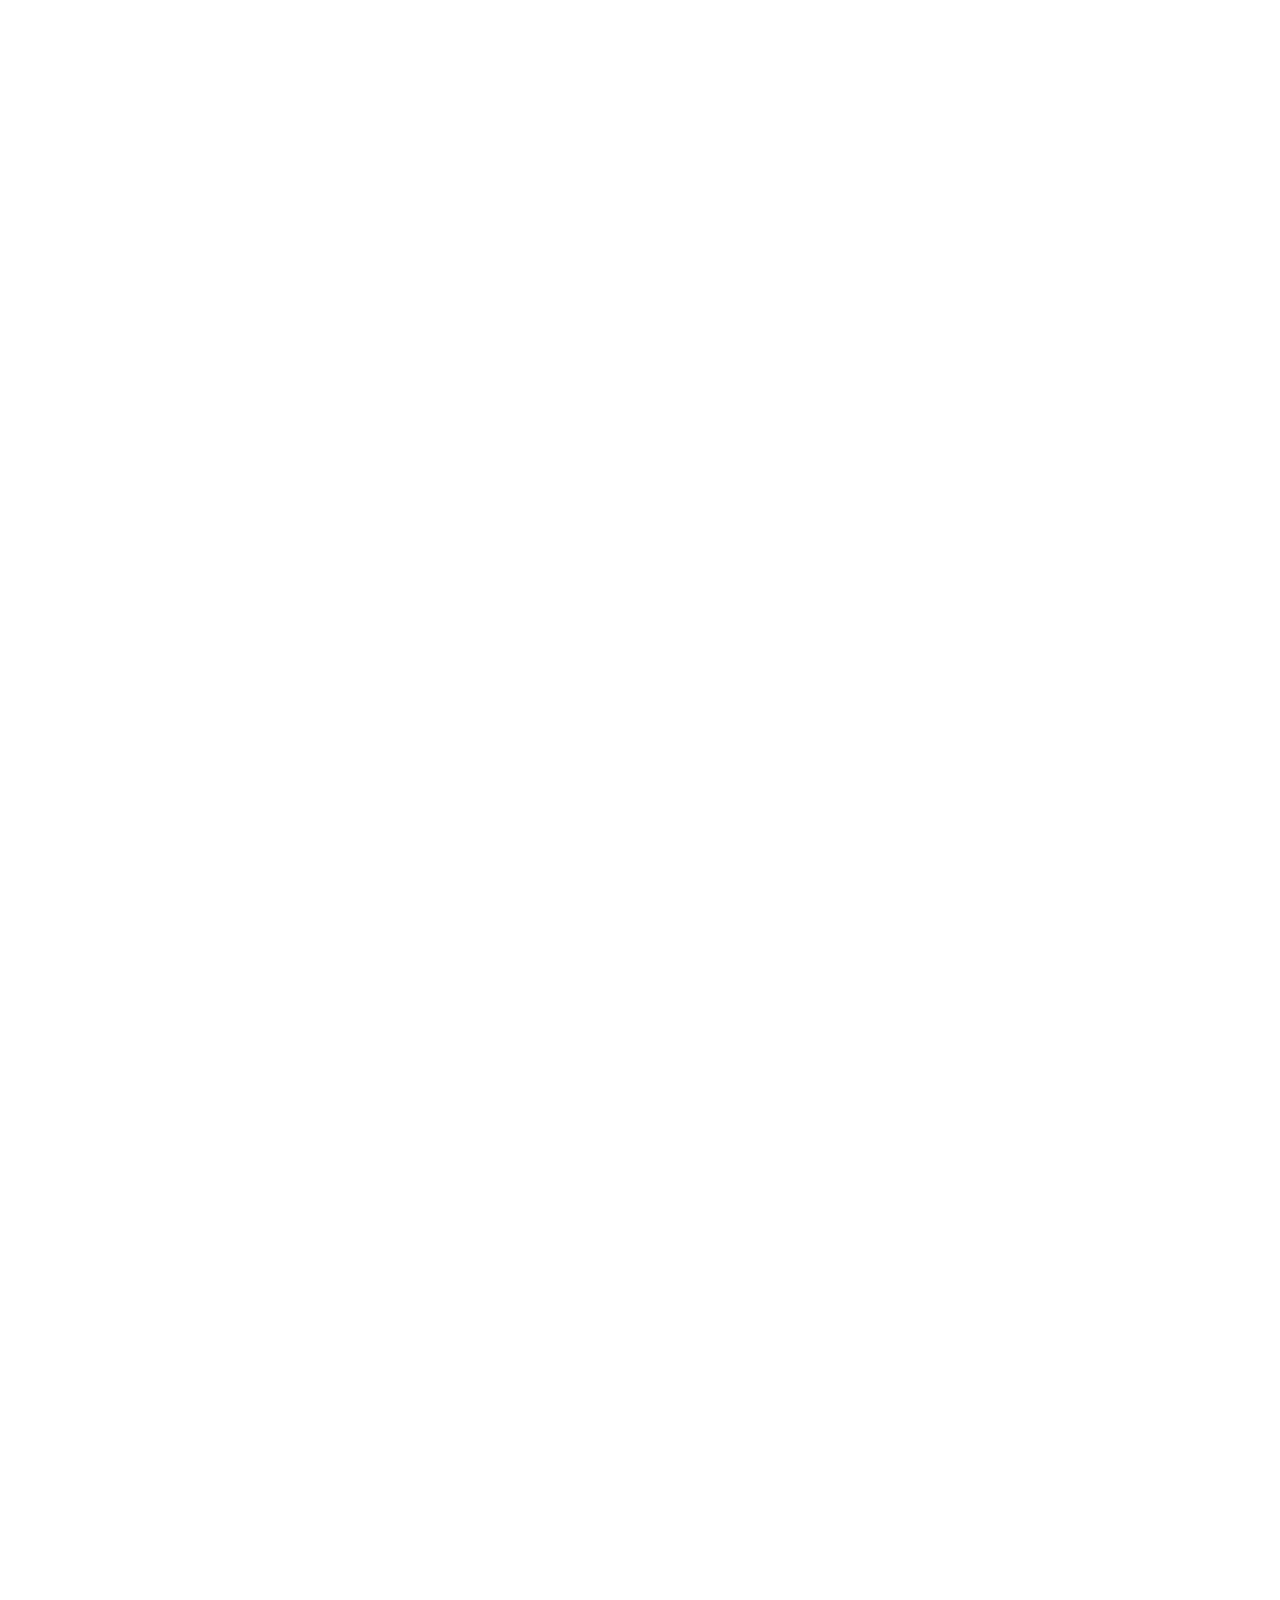
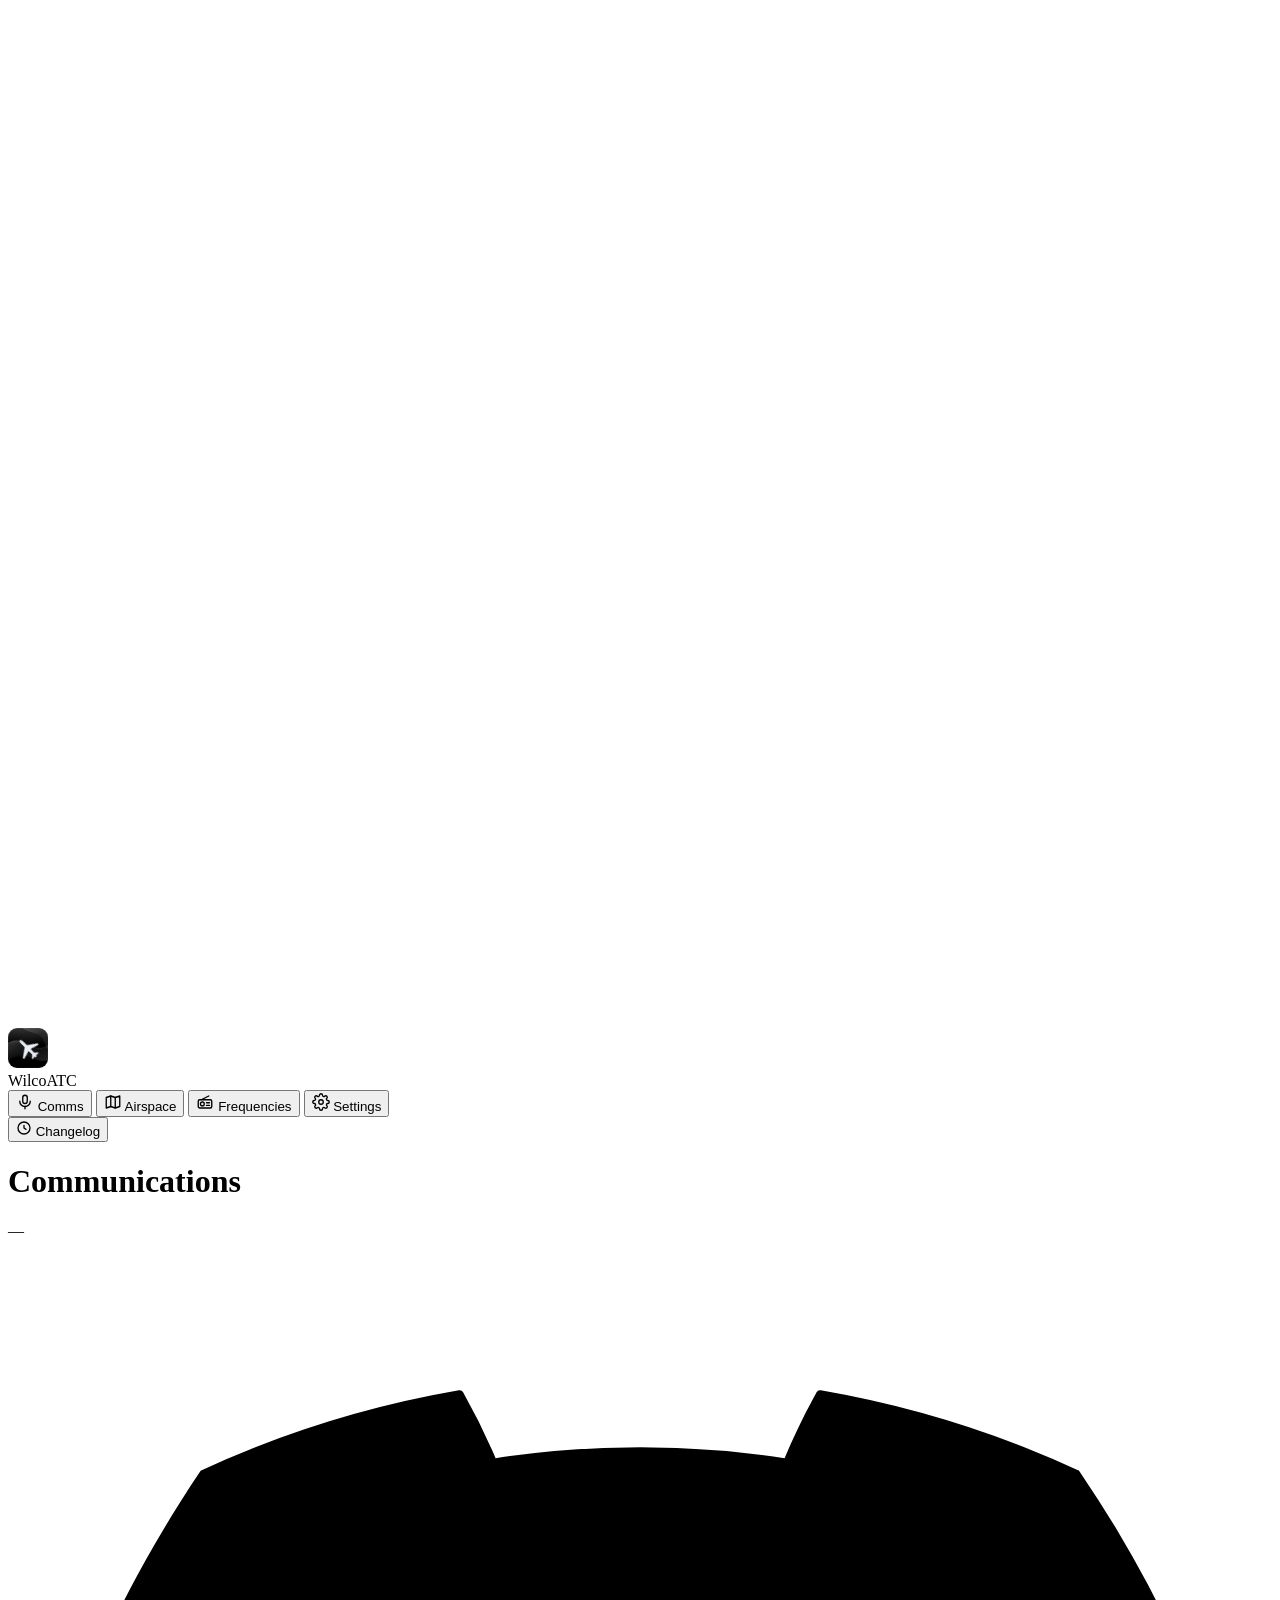
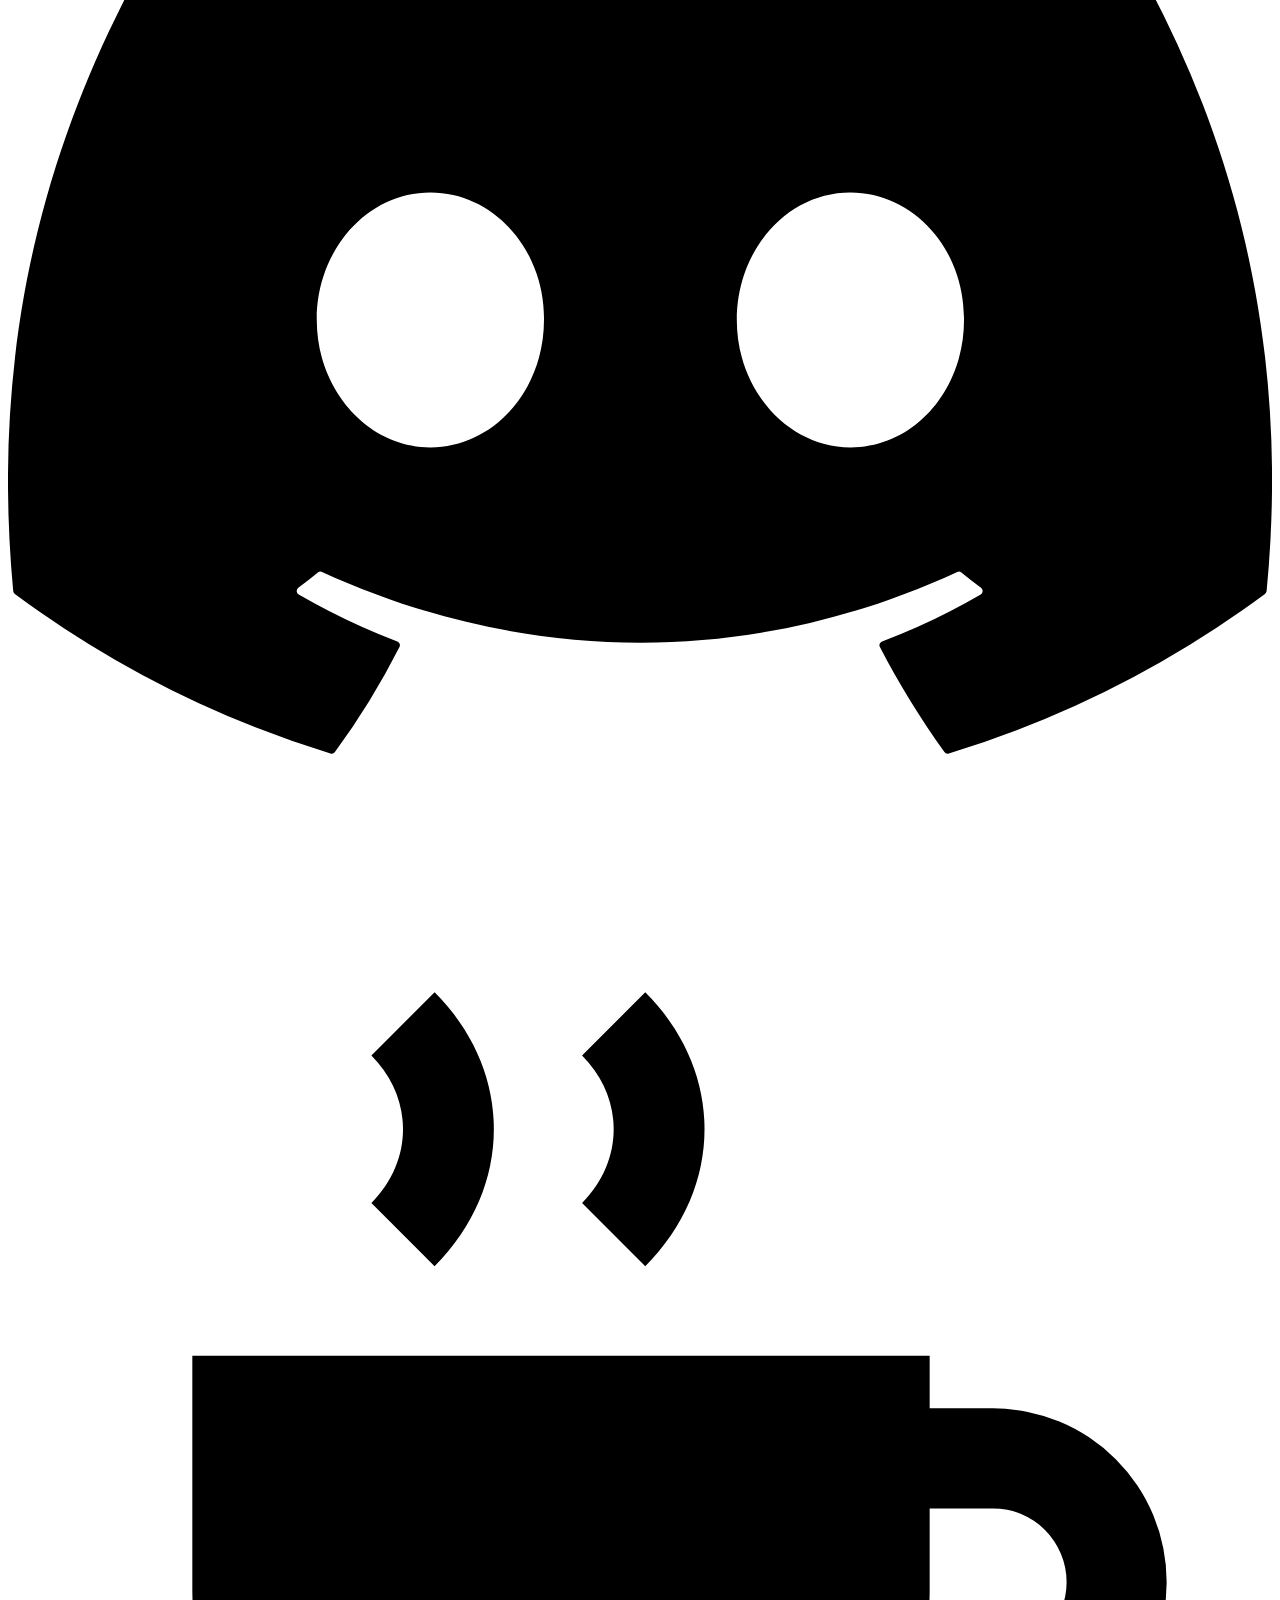
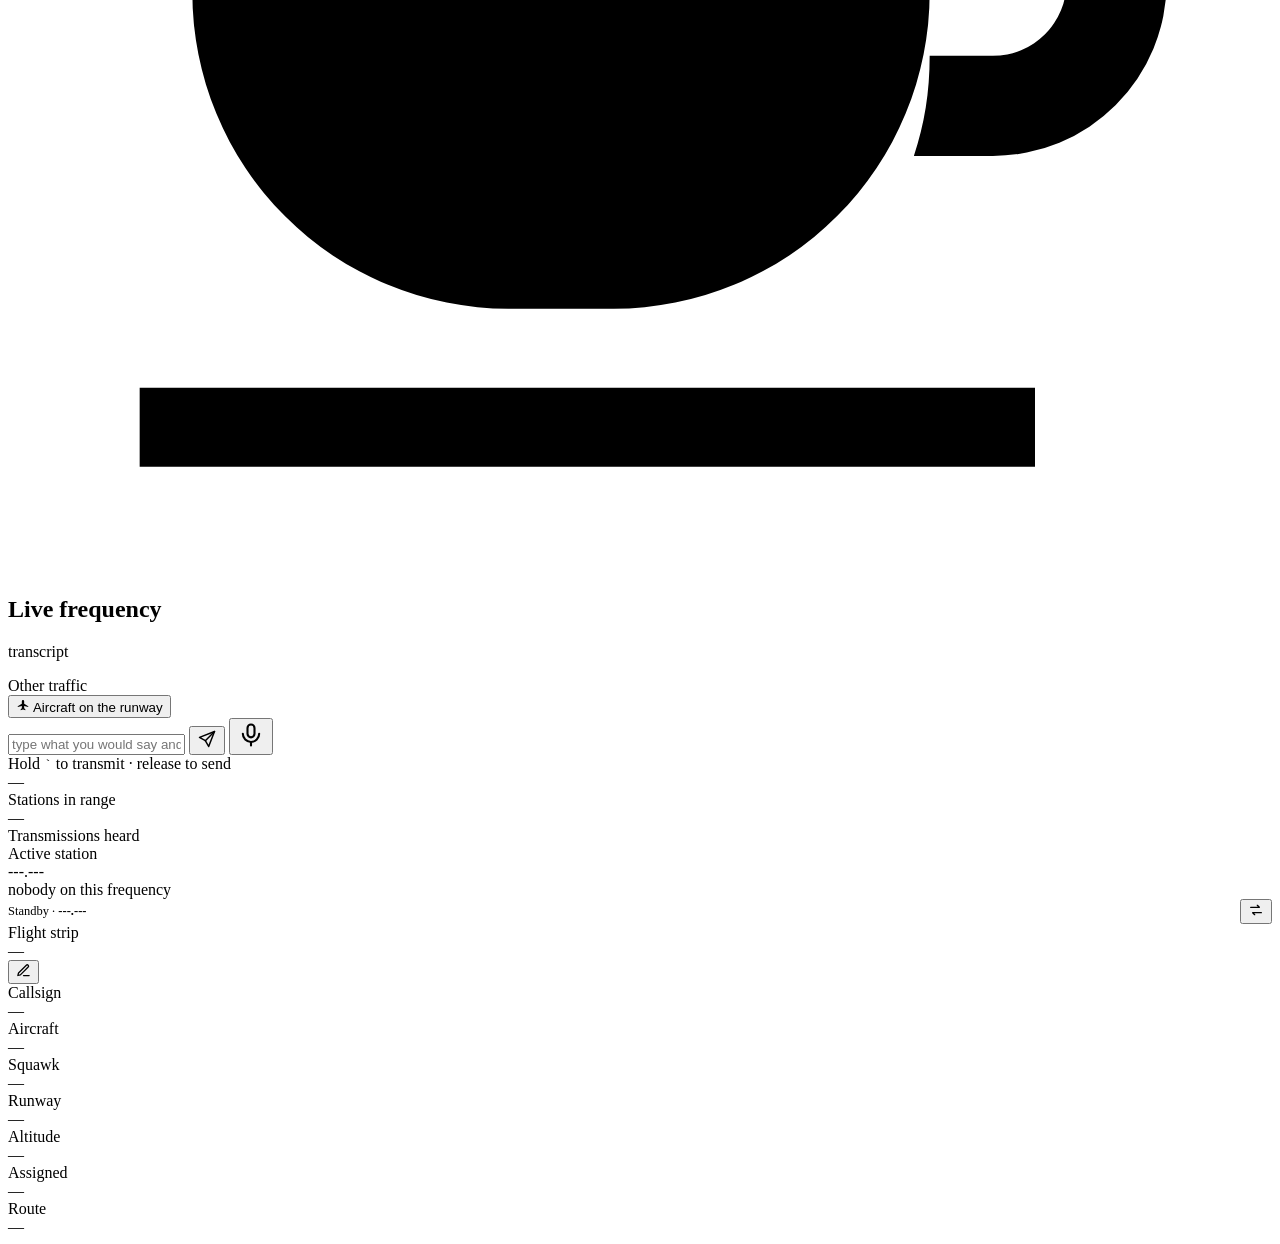
==== wilcoatc/web/static/index.html @ 230f92d7 "fix(atc): repair autonomous flight and expose it in settings The autonomous flight feature merged in" ====
<!doctype html>
<html lang="en">
<head>
<meta charset="utf-8">
<meta name="viewport" content="width=device-width, initial-scale=1, viewport-fit=cover">
<meta name="theme-color" content="#070a12">
<title>WilcoATC</title>
<link rel="icon" href="/logo.png">
<link rel="stylesheet" href="/app.css">
<!-- Before the body, so the first paint is already in the pilot's colours. -->
<script src="/look.js"></script>
</head>
<body>

<!-- The only decoration on the page: the room behind the glass. Its colours
     come from the accent, or from the scene picked under Personalisation. -->
<div class="ground-art" aria-hidden="true">
  <div class="light" style="left:-8%;top:-10%;width:520px;height:520px;--c:var(--c4);--d:18s;--delay:0s"></div>
  <div class="light" style="left:72%;top:-12%;width:480px;height:480px;--c:var(--c2);--d:22s;--delay:-6s"></div>
  <div class="light" style="left:-10%;top:62%;width:560px;height:560px;--c:var(--c3);--d:26s;--delay:-12s"></div>
  <div class="light" style="left:78%;top:68%;width:440px;height:440px;--c:var(--c4);--d:20s;--delay:-4s"></div>
  <div class="light" style="left:42%;top:38%;width:620px;height:620px;--c:var(--c1);--d:30s;--delay:-9s"></div>
  <div class="grid"></div>
</div>

<div class="app">

  <!-- ------------------------------------------------------- sidebar -- -->
  <nav class="sidebar" aria-label="Sections">
    <div class="brand">
      <!-- Drawn here rather than loaded, so that it takes the accent. -->
      <svg class="mark" viewBox="0 0 512 512" width="40" height="40" aria-hidden="true"><defs><clipPath id="lg-sq"><rect width="512" height="512" rx="116"/></clipPath><filter id="lg-hz" x="-60%" y="-60%" width="220%" height="220%"><feGaussianBlur stdDeviation="44"/></filter><filter id="lg-fr" x="-20%" y="-20%" width="140%" height="140%"><feGaussianBlur stdDeviation="6"/></filter><filter id="lg-sh" x="-30%" y="-30%" width="160%" height="160%"><feGaussianBlur in="SourceAlpha" stdDeviation="12"/><feOffset dy="12"/><feComponentTransfer><feFuncA type="linear" slope=".5"/></feComponentTransfer><feMerge><feMergeNode/><feMergeNode in="SourceGraphic"/></feMerge></filter><linearGradient id="lg-gf" x1="0" y1="0" x2="1" y2="1"><stop offset="0" stop-color="#fff" stop-opacity=".22"/><stop offset=".5" stop-color="#fff" stop-opacity=".05"/><stop offset="1" stop-color="#fff" stop-opacity=".14"/></linearGradient><linearGradient id="lg-ge" x1="0" y1="0" x2="1" y2="1"><stop offset="0" stop-color="#fff" stop-opacity=".55"/><stop offset=".5" stop-color="#fff" stop-opacity=".06"/><stop offset="1" stop-color="#fff" stop-opacity=".35"/></linearGradient><linearGradient id="lg-gl" x1="0" y1="0" x2="0" y2="1"><stop offset="0" stop-color="#fff" stop-opacity=".2"/><stop offset=".4" stop-color="#fff" stop-opacity="0"/></linearGradient><radialGradient id="lg-md" cx="50%" cy="50%" r="36%"><stop offset="0" stop-color="#14171f" stop-opacity=".5"/><stop offset="1" stop-color="#14171f" stop-opacity="0"/></radialGradient><linearGradient id="lg-rm" x1="0" y1="0" x2="1" y2="1"><stop offset="0" stop-color="#fff" stop-opacity=".5"/><stop offset=".5" stop-color="#fff" stop-opacity=".06"/><stop offset="1" stop-color="#fff" stop-opacity=".25"/></linearGradient></defs><g clip-path="url(#lg-sq)"><rect width="512" height="512" style="fill:oklch(from var(--accent) 0.22 0.03 h)"/><g filter="url(#lg-hz)" style="mix-blend-mode:screen"><ellipse cx="30" cy="50" rx="190" ry="160" style="fill:var(--c1)"/><ellipse cx="500" cy="100" rx="150" ry="180" style="fill:var(--c2)"/><ellipse cx="470" cy="480" rx="200" ry="160" style="fill:var(--c4)"/><ellipse cx="20" cy="470" rx="150" ry="130" style="fill:var(--c3)" opacity=".9"/><ellipse cx="320" cy="330" rx="100" ry="80" style="fill:var(--c4)" opacity=".35"/></g><g filter="url(#lg-fr)"><path d="M-40 230 C 60 130, 170 160, 260 210 S 430 300, 560 190 L 560 380 C 440 470, 330 380, 250 360 S 60 360, -40 430 Z" fill="url(#lg-gf)"/></g><path d="M-40 230 C 60 130, 170 160, 260 210 S 430 300, 560 190" fill="none" stroke="url(#lg-ge)" stroke-width="4"/><path d="M-40 430 C 60 360, 170 360, 250 360 S 440 470, 560 380" fill="none" stroke="url(#lg-ge)" stroke-width="1.5" opacity=".7"/><g filter="url(#lg-fr)"><path d="M150 -40 C 230 60, 380 40, 440 120 S 470 260, 560 300 L 560 -40 Z" fill="url(#lg-gf)" opacity=".8"/></g><path d="M150 -40 C 230 60, 380 40, 440 120 S 470 260, 560 300" fill="none" stroke="url(#lg-ge)" stroke-width="3.5"/><rect width="512" height="512" fill="url(#lg-md)"/><rect width="512" height="512" fill="url(#lg-gl)"/><g filter="url(#lg-sh)" transform="translate(256 262) rotate(-45) scale(.62) translate(-256 -256)"><path fill="#ECEFF4" d="M256 16 C270 16 282 40 284 80 L286 190 L470 320 L470 352 L286 300 L282 410 L340 455 L340 478 L280 462 L272 490 C266 500 246 500 240 490 L232 462 L172 478 L172 455 L230 410 L226 300 L42 352 L42 320 L226 190 L228 80 C230 40 242 16 256 16 Z"/></g></g><rect x="2" y="2" width="508" height="508" rx="114" fill="none" stroke="url(#lg-rm)" stroke-width="4"/></svg>
      <div class="name">WilcoATC</div>
    </div>

    <button class="nav-item" data-screen="comms" aria-current="page">
      <svg width="18" height="18" viewBox="0 0 24 24" fill="none" stroke="currentColor" stroke-width="1.8" stroke-linecap="round" stroke-linejoin="round"><rect x="9" y="3" width="6" height="11" rx="3"/><path d="M5 11a7 7 0 0 0 14 0"/><path d="M12 18v3"/></svg>
      <span data-i18n="nav.comms">Comms</span>
    </button>
    <button class="nav-item" data-screen="airspace">
      <svg width="18" height="18" viewBox="0 0 24 24" fill="none" stroke="currentColor" stroke-width="1.8" stroke-linecap="round" stroke-linejoin="round"><path d="M9 4 3 6v14l6-2 6 2 6-2V4l-6 2-6-2z"/><path d="M9 4v14"/><path d="M15 6v14"/></svg>
      <span data-i18n="nav.airspace">Airspace</span>
    </button>
    <button class="nav-item" data-screen="frequencies">
      <svg width="18" height="18" viewBox="0 0 24 24" fill="none" stroke="currentColor" stroke-width="1.8" stroke-linecap="round" stroke-linejoin="round"><rect x="3" y="9" width="18" height="11" rx="2"/><path d="M7 9 17 4"/><circle cx="8.5" cy="14.5" r="2.5"/><path d="M14 13h4"/><path d="M14 16.5h4"/></svg>
      <span data-i18n="nav.frequencies">Frequencies</span>
    </button>
    <button class="nav-item" data-screen="settings">
      <svg width="18" height="18" viewBox="0 0 24 24" fill="none" stroke="currentColor" stroke-width="1.8" stroke-linecap="round" stroke-linejoin="round"><circle cx="12" cy="12" r="3"/><path d="M19.4 15a1.7 1.7 0 0 0 .34 1.87l.06.06a2 2 0 1 1-2.83 2.83l-.06-.06a1.7 1.7 0 0 0-1.87-.34 1.7 1.7 0 0 0-1 1.55V21a2 2 0 1 1-4 0v-.09a1.7 1.7 0 0 0-1-1.55 1.7 1.7 0 0 0-1.87.34l-.06.06a2 2 0 1 1-2.83-2.83l.06-.06a1.7 1.7 0 0 0 .34-1.87 1.7 1.7 0 0 0-1.55-1H3a2 2 0 1 1 0-4h.09a1.7 1.7 0 0 0 1.55-1 1.7 1.7 0 0 0-.34-1.87l-.06-.06a2 2 0 1 1 2.83-2.83l.06.06a1.7 1.7 0 0 0 1.87.34H9a1.7 1.7 0 0 0 1-1.55V3a2 2 0 1 1 4 0v.09a1.7 1.7 0 0 0 1 1.55 1.7 1.7 0 0 0 1.87-.34l.06-.06a2 2 0 1 1 2.83 2.83l-.06.06a1.7 1.7 0 0 0-.34 1.87V9a1.7 1.7 0 0 0 1.55 1H21a2 2 0 1 1 0 4h-.09a1.7 1.7 0 0 0-1.55 1z"/></svg>
      <span data-i18n="nav.settings">Settings</span>
    </button>

    <div class="spacer"></div>

    <!-- What changed lately, as the design has it. The list itself is
         changelog.json, read when the dialog opens. -->
    <button class="changelog-button" id="open-changelog">
      <svg width="16" height="16" viewBox="0 0 24 24" fill="none" stroke="currentColor" stroke-width="2" stroke-linecap="round" stroke-linejoin="round"><path d="M12 8v4l3 2"/><circle cx="12" cy="12" r="9"/></svg>
      <span class="label-text" data-i18n="changelog.title">Changelog</span>
      <span class="version mono" id="app-version"></span>
    </button>
  </nav>

  <!-- ---------------------------------------------------------- main -- -->
  <div class="main">

    <header class="page-head">
      <div class="titles">
        <h1 id="page-title" data-i18n="comms.title">Communications</h1>
      </div>
      <!-- Only while it has something to say: transmitting, receiving, or
           the engine not answering. "Mic ready" all flight said nothing. -->
      <div class="pill solid" id="mic-pill" hidden><div class="dot"></div><span id="mic-text" data-i18n="mic.ready">Mic ready</span></div>
      <!-- The time a pilot reads off a clock in the cockpit: UTC. The tuned
           frequency and who is on it are on the radio card already. Not on
           the Settings screen, where it has nothing to do with anything. -->
      <div class="pill outline mono" id="zulu-clock">—</div>
      <!-- The community, and a way to support the project. External, so the desktop window
           hands them to the browser (pywebview's
           OPEN_EXTERNAL_LINKS_IN_BROWSER); a brand name is not translated. -->
      <a class="pill icon-link" id="link-discord" href="https://discord.gg/HKBvtnWyHr"
         target="_blank" rel="noopener" aria-label="Discord" title="Discord">
        <svg viewBox="0 0 24 24" aria-hidden="true"><path d="M20.317 4.37a19.79 19.79 0 0 0-4.885-1.515.074.074 0 0 0-.079.037c-.21.375-.444.865-.608 1.25a18.27 18.27 0 0 0-5.487 0 12.64 12.64 0 0 0-.617-1.25.077.077 0 0 0-.079-.037A19.74 19.74 0 0 0 3.677 4.37a.07.07 0 0 0-.032.028C.533 9.046-.32 13.58.099 18.058a.082.082 0 0 0 .031.056 19.9 19.9 0 0 0 5.993 3.03.078.078 0 0 0 .084-.028 14.09 14.09 0 0 0 1.226-1.994.076.076 0 0 0-.041-.106 13.11 13.11 0 0 1-1.872-.892.077.077 0 0 1-.008-.128c.126-.094.252-.192.372-.291a.074.074 0 0 1 .078-.011c3.928 1.793 8.18 1.793 12.062 0a.074.074 0 0 1 .078.01c.12.099.246.198.373.292a.077.077 0 0 1-.006.127 12.3 12.3 0 0 1-1.873.892.077.077 0 0 0-.041.107c.36.698.772 1.362 1.225 1.993a.076.076 0 0 0 .084.028 19.84 19.84 0 0 0 6.002-3.03.077.077 0 0 0 .032-.054c.5-5.177-.838-9.674-3.549-13.66a.061.061 0 0 0-.031-.03zM8.02 15.33c-1.183 0-2.157-1.085-2.157-2.419 0-1.333.956-2.419 2.157-2.419 1.21 0 2.176 1.096 2.157 2.42 0 1.333-.956 2.418-2.157 2.418zm7.975 0c-1.183 0-2.157-1.085-2.157-2.419 0-1.333.955-2.419 2.157-2.419 1.21 0 2.176 1.096 2.157 2.42 0 1.333-.946 2.418-2.157 2.418z"/></svg>
      </a>
      <a class="pill icon-link" id="link-coffee" href="https://buymeacoffee.com/tnt0532"
         target="_blank" rel="noopener" aria-label="Buy Me a Coffee" title="Buy Me a Coffee">
        <svg viewBox="0 0 24 24" aria-hidden="true"><path d="M8.1 1.6 6.9 2.8c.8.8.8 2 0 2.8l1.2 1.2c1.5-1.5 1.5-3.7 0-5.2zm4 0-1.2 1.2c.8.8.8 2 0 2.8l1.2 1.2c1.5-1.5 1.5-3.7 0-5.2zM3.5 8.5h14v4.5a6 6 0 0 1-6 6h-2a6 6 0 0 1-6-6V8.5zm14 1h1.2a3.3 3.3 0 0 1 0 6.6h-1.5c.2-.6.3-1.2.3-1.9h1.2a1.4 1.4 0 0 0 0-2.8h-1.2V9.5zM2.5 20.5h17V22h-17v-1.5z"/></svg>
      </a>
    </header>

    <!-- The one thing that stops the radio working and that the pilot can
         fix from here. It sits above every screen, on purpose: a component
         that never downloaded used to announce itself only as a red line in
         the transcript, once per transmission, in the middle of a flight. -->
    <div class="alert" id="components-alert" hidden>
      <svg width="17" height="17" viewBox="0 0 24 24" fill="none" stroke="currentColor" stroke-width="2" stroke-linecap="round"><path d="M12 8v5"/><path d="M12 16.5v.5"/><circle cx="12" cy="12" r="9"/></svg>
      <div class="alert-body">
        <b id="components-alert-title" data-i18n="alert.missing_title">Something has not downloaded</b>
        <span id="components-alert-text"></span>
      </div>
      <button class="phrase primary" id="components-alert-fix" data-i18n="alert.download">Download</button>
    </div>

    <!-- ============================================== comms ========== -->
    <section class="screen" id="screen-comms">

      <div class="card col-main">
        <div class="card-head">
          <h2 data-i18n="comms.live">Live frequency</h2>
          <div class="note" id="transcript-note" data-i18n="comms.transcript">transcript</div>
        </div>

        <div class="banner" id="banner" hidden>
          <svg width="15" height="15" viewBox="0 0 24 24" fill="currentColor"><path d="M14.5 2.5 21.5 9.5 16 11.7 12.6 18.5 9.2 15.1 4 20.3 2.6 18.9 7.8 13.7 4.4 10.3 11.2 6.9z"/></svg>
          <div id="banner-text"></div>
        </div>

        <ol class="transcript" id="transcript"></ol>

        <div class="bay" id="traffic-bay">
          <div class="bay-head">
            <div class="label" data-i18n="comms.traffic">Other traffic</div>
            <div class="note" id="traffic-count"></div>
            <button class="bay-action" id="spawn-runway"
                    data-i18n-title="comms.spawn_runway_why"
                    title="Put an AI departure on the runway in use, lined up and waiting for takeoff">
              <svg width="14" height="14" viewBox="0 0 24 24" fill="currentColor" aria-hidden="true"><path d="M21 15.5v-1.4L14 10V5.4a2 2 0 0 0-4 0V10l-7 4.1v1.4l7-2v4.2l-2 1.5V21l4-1.2L16 21v-1.8l-2-1.5v-4.2l7 2z"/></svg>
              <span data-i18n="comms.spawn_runway">Aircraft on the runway</span>
            </button>
            <button class="bay-action" id="debug-board" hidden
                    data-i18n-title="comms.debug_board_why"
                    title="Testing: the parked aircraft nearest you starts boarding now">
              <span data-i18n="comms.debug_board">Board nearest now</span>
            </button>
            <button class="bay-action" id="debug-arrival" hidden
                    data-i18n-title="comms.debug_arrival_why"
                    title="Testing: an arrival on short final to the free stand nearest you">
              <span data-i18n="comms.debug_arrival">Arrival to nearest stand</span>
            </button>
          </div>
          <div class="bay-strips" id="traffic-rows"></div>
        </div>

        <div class="phrases" id="phrases"></div>

        <div class="compose">
          <input id="say" type="text" autocomplete="off" spellcheck="false"
                 data-i18n-placeholder="comms.say_placeholder"
                 placeholder="type what you would say and press enter">
          <button class="icon-button" id="send" data-i18n-title="comms.transmit" title="Transmit">
            <svg width="20" height="20" viewBox="0 0 24 24" fill="none" stroke="currentColor" stroke-width="1.8" stroke-linecap="round" stroke-linejoin="round"><path d="M21 3 10 14"/><path d="M21 3l-7 18-4-7-7-4z"/></svg>
          </button>
          <button class="ptt" id="ptt" data-i18n-title="comms.ptt" title="Push to talk">
            <svg width="28" height="28" viewBox="0 0 24 24" fill="none" stroke="currentColor" stroke-width="1.8" stroke-linecap="round" stroke-linejoin="round"><rect x="9" y="3" width="6" height="11" rx="3"/><path d="M5 11a7 7 0 0 0 14 0"/><path d="M12 18v3"/></svg>
          </button>
        </div>
        <div class="hint"><span data-i18n="comms.hold">Hold</span> <kbd id="ptt-key">`</kbd> <span data-i18n="comms.release">to transmit &middot; release to send</span></div>
      </div>

      <div class="col-side">
        <div class="tiles">
          <div class="tile dark">
            <div class="value" id="tile-stations">—</div>
            <div class="caption" data-i18n="comms.stations_in_range">Stations in range</div>
          </div>
          <div class="tile light">
            <div class="value" id="tile-heard">—</div>
            <div class="caption" data-i18n="comms.heard">Transmissions heard</div>
          </div>
        </div>

        <div class="card tight station">
          <div class="card-head">
            <div class="label" data-i18n="comms.active_station">Active station</div>
            <div class="bars" id="signal" style="margin-left:auto"><i></i><i></i><i></i><i></i></div>
          </div>
          <div class="freq-big">
            <div class="mhz" id="active-mhz">---.---</div>
            <div class="pos" id="active-pos"></div>
          </div>
          <div class="with-dot is-off" id="active-who"><div class="dot"></div><div data-i18n="comms.nobody_here">nobody on this frequency</div></div>
          <div class="rule"></div>
          <div style="display:flex;align-items:center;gap:10px">
            <div style="flex:1 1 auto;font-size:12.5px;color:var(--ink-3)" id="standby"><span data-i18n="comms.standby">Standby</span> &middot; <b style="color:var(--ink);font-variant-numeric:tabular-nums" id="standby-mhz">---.---</b></div>
            <button class="icon-button small" id="swap" data-i18n-title="comms.swap" title="Tune the standby frequency">
              <svg width="16" height="16" viewBox="0 0 24 24" fill="none" stroke="currentColor" stroke-width="2" stroke-linecap="round" stroke-linejoin="round"><path d="M4 8h13l-3-3"/><path d="M20 16H7l3 3"/></svg>
            </button>
          </div>
        </div>

        <div class="card tight">
          <div class="card-head">
            <div class="label" data-i18n="strip.title">Flight strip</div>
            <div class="badge" id="phase-badge" style="margin-left:auto">—</div>
            <!-- The flight editor: callsign, aircraft and route. -->
            <button class="icon-button small" id="edit-flight" data-i18n-title="flight.edit_title" title="Set callsign, aircraft and route">
              <svg width="15" height="15" viewBox="0 0 24 24" fill="none" stroke="currentColor" stroke-width="2" stroke-linecap="round" stroke-linejoin="round"><path d="M12 20h9"/><path d="M16.5 3.5a2.1 2.1 0 0 1 3 3L7 19l-4 1 1-4z"/></svg>
            </button>
          </div>
          <div class="strip">
            <div class="field"><div class="k" data-i18n="strip.callsign">Callsign</div><div class="v" id="strip-callsign">—</div></div>
            <div class="field"><div class="k" data-i18n="strip.aircraft">Aircraft</div><div class="v" id="strip-type">—</div></div>
            <div class="field"><div class="k" data-i18n="strip.squawk">Squawk</div><div class="v" id="strip-squawk">—</div></div>
            <div class="field"><div class="k" data-i18n="strip.runway">Runway</div><div class="v" id="strip-runway">—</div></div>
            <div class="field"><div class="k" data-i18n="strip.altitude">Altitude</div><div class="v" id="strip-altitude">—</div></div>
            <div class="field"><div class="k" data-i18n="strip.assigned">Assigned</div><div class="v" id="strip-assigned">—</div></div>
            <div class="field wide"><div class="k" data-i18n="strip.route">Route</div><div class="v" id="strip-route">—</div></div>
          </div>
        </div>

      </div>
    </section>

    <!-- =========================================== airspace ========== -->
    <section class="screen" id="screen-airspace" hidden>

      <div class="card map-card">
        <div class="map-surface">
          <svg id="map" preserveAspectRatio="none" role="application" tabindex="0"
               data-i18n-aria="map.aria"
               aria-label="A map of the airspace. Drag to pan, scroll or use the arrow keys and plus and minus to move and zoom."></svg>
          <!-- Close in, the airport in three dimensions, over the chart and
               driven by it. The chart underneath still takes the pointer. -->
          <canvas id="map3d" class="map3d" hidden></canvas>
          <div id="map3d-labels" class="map3d-labels" hidden></div>
          <aside class="craft-card" id="craft-card" hidden></aside>

          <div class="map-overlay top-left">
            <button class="map-chip" data-layer="stations" aria-pressed="true" data-i18n="map.stations">Stations</button>
            <button class="map-chip" data-layer="rings" aria-pressed="true" data-i18n="map.coverage">Coverage</button>
            <button class="map-chip" data-layer="airports" aria-pressed="true" data-i18n="map.airports">Airports</button>
            <button class="map-chip" data-layer="traffic" aria-pressed="true" data-i18n="map.traffic">Traffic</button>
            <button class="map-chip" id="map-3d" aria-pressed="true"
                    data-i18n="map.view3d" data-i18n-title="map.view3d_title"
                    title="The airport in 3D when you zoom in. Drag with the right button, or with Shift, to turn and tilt it.">3D</button>
          </div>

          <div class="map-overlay bottom-left">
            <div class="map-scale" id="map-scale">—</div>
            <div class="map-scale soft" id="map-where"></div>
          </div>

          <div class="map-overlay bottom-right">
            <button class="map-key" id="map-follow" aria-pressed="true"
                    data-i18n-title="map.follow_title" title="Keep the map on the aircraft">
              <svg width="16" height="16" viewBox="0 0 24 24" fill="none" stroke="currentColor" stroke-width="2" stroke-linecap="round" stroke-linejoin="round"><circle cx="12" cy="12" r="3"/><path d="M12 2v3"/><path d="M12 19v3"/><path d="M2 12h3"/><path d="M19 12h3"/><circle cx="12" cy="12" r="8"/></svg>
              <span class="only-read" data-i18n="map.follow">Follow the aircraft</span>
            </button>
            <button class="map-key" id="zoom-in" data-i18n-title="map.closer" title="Closer">
              <svg width="16" height="16" viewBox="0 0 24 24" fill="none" stroke="currentColor" stroke-width="2.2" stroke-linecap="round"><path d="M12 5v14"/><path d="M5 12h14"/></svg>
              <span class="only-read" data-i18n="map.zoom_in">Zoom in</span>
            </button>
            <button class="map-key" id="zoom-out" data-i18n-title="map.wider" title="Wider">
              <svg width="16" height="16" viewBox="0 0 24 24" fill="none" stroke="currentColor" stroke-width="2.2" stroke-linecap="round"><path d="M5 12h14"/></svg>
              <span class="only-read" data-i18n="map.zoom_out">Zoom out</span>
            </button>
          </div>
        </div>
      </div>

      <div class="col-side">
        <div class="card tight" data-section="weather" data-icon="cloud">
          <div class="card-head">
            <div class="label" id="metar-label" data-i18n="wx.title">Weather</div>
            <div class="note" id="metar-time"></div>
          </div>
          <div class="metar">
            <div class="cell"><div class="k" data-i18n="wx.wind">Wind</div><div class="v" id="wx-wind">—</div></div>
            <div class="cell"><div class="k" data-i18n="wx.qnh">QNH</div><div class="v" id="wx-qnh">—</div></div>
            <div class="cell"><div class="k" data-i18n="wx.visibility">Visibility</div><div class="v" id="wx-vis">—</div></div>
            <div class="cell"><div class="k" data-i18n="wx.temperature">Temperature</div><div class="v" id="wx-temp">—</div></div>
          </div>
        </div>

        <div class="card tight grow split">
          <div class="card-head">
            <h2 data-i18n="map.traffic">Traffic</h2>
            <div class="note" id="airspace-traffic-count">—</div>
            <div class="note" id="airspace-live"></div>
          </div>
          <div class="rows scroll" id="airspace-traffic"></div>
        </div>

        <div class="card tight grow split">
          <div class="card-head">
            <h2 data-i18n="comms.stations_in_range">Stations in range</h2>
            <div class="note" id="airspace-count">—</div>
          </div>
          <div class="rows scroll" id="airspace-rows"></div>
        </div>
      </div>
    </section>

    <!-- ======================================== frequencies ========== -->
    <section class="screen" id="screen-frequencies" hidden>

      <div style="flex:1.6 1 0;min-width:0;display:flex;flex-direction:column;gap:14px">
        <div class="search">
          <svg width="16" height="16" viewBox="0 0 24 24" fill="none" stroke="var(--muted)" stroke-width="2" stroke-linecap="round"><circle cx="11" cy="11" r="7"/><path d="m20 20-3.5-3.5"/></svg>
          <input id="freq-search" type="text" autocomplete="off" spellcheck="false"
                 data-i18n-placeholder="freq.search"
                 placeholder="an airport code, a frequency, or a position">
        </div>
        <div class="tabs" role="tablist">
          <button class="tab" role="tab" data-scope="near" aria-selected="true" data-i18n="freq.near">Near you</button>
          <button class="tab" role="tab" data-scope="search" aria-selected="false" data-i18n="freq.searched">Searched airport</button>
        </div>
        <div class="card" style="flex:1 1 auto;min-height:0;padding:14px 16px">
          <div class="rows scroll" id="freq-rows"><div class="empty" data-i18n="freq.no_position">no position yet</div></div>
        </div>
      </div>

      <div class="col-side">
        <div class="card tight station">
          <div class="label" data-i18n="freq.active">Active</div>
          <div class="freq-big">
            <div class="mhz" id="fq-active-mhz">---.---</div>
            <div class="pos" id="fq-active-pos"></div>
          </div>
          <div class="with-dot is-off" id="fq-active-who"><div class="dot"></div><div data-i18n="freq.nobody">nobody listening</div></div>
          <div class="rule"></div>
          <div class="label" data-i18n="comms.standby">Standby</div>
          <div class="freq-big">
            <div class="mhz" style="font-size:22px" id="fq-standby-mhz">---.---</div>
          </div>
        </div>

        <div class="card tight grow">
          <div class="card-head" style="align-items:flex-start">
            <div class="atis-letter" id="atis-letter">—</div>
            <div style="min-width:0">
              <div style="font-size:14px;font-weight:800" id="atis-title">ATIS</div>
              <div class="note" style="margin:0" id="atis-sub" data-i18n="atis.nothing">nothing broadcast here</div>
            </div>
            <button class="tune" id="play-atis" style="margin-left:auto" data-i18n="atis.play">Play</button>
          </div>
          <div class="atis-text" id="atis-text" data-i18n="atis.hint">Tune a field with an ATIS and its wording appears here.</div>
          <div class="chips" id="atis-chips"></div>
        </div>

      </div>
    </section>

    <!-- ============================================ settings ========== -->
    <section class="screen" id="screen-settings" hidden>
      <!-- One section at a time, with the list of them beside it. The list is
           built by app.js from the cards themselves (data-section, data-icon,
           and each card's own heading), so a card added here is in it. -->
      <div class="settings-layout">
      <nav class="settings-nav" id="settings-nav" data-i18n-aria="set.sections"
           aria-label="Settings sections"></nav>
      <div class="settings-grid">
          <div class="card" data-section="interface" data-icon="gear">
            <div class="card-head"><h2 data-i18n="set.interface">Interface</h2></div>
            <div class="field-block">
              <div class="label" data-i18n="set.ui_language">Interface language</div>
              <select id="set-ui-language"></select>
              <div class="why" data-i18n="set.ui_language_why">
                What this window is written in. It does not change what is spoken
                on the radio, which follows the aeroplane.
              </div>
            </div>
            <div class="setting">
              <div class="text">
                <div class="name" data-i18n="set.landing_report">Landing report</div>
                <div class="why" data-i18n="set.landing_report_why">A few seconds after touchdown: the landing rate, how smooth it was, and the flight against its SimBrief schedule</div>
              </div>
              <button class="switch" id="set-landing-report" role="switch" aria-pressed="true"></button>
            </div>
            <div class="setting">
              <div class="text">
                <div class="name" data-i18n="set.tour">Guided tour</div>
                <div class="why" data-i18n="set.tour_why">The short walk round this window that opens on the first launch</div>
              </div>
              <button class="phrase" id="start-tour" data-i18n="set.tour_button">Show it again</button>
            </div>
            <div class="setting">
              <div class="text">
                <div class="name" data-i18n="ob.again">First-run setup</div>
                <div class="why" data-i18n="ob.again_why">The downloads, the microphone, the push-to-talk key and SimBrief, one screen each</div>
              </div>
              <button class="phrase" id="start-onboarding" data-i18n="ob.again_button">Open it</button>
            </div>
            <div class="setting">
              <div class="text">
                <div class="name" data-i18n="update.check">Check for updates at startup</div>
                <div class="why" data-i18n="update.check_why">Asks GitHub whether a newer version is out. Nothing is downloaded until you say yes</div>
                <div class="why" id="update-status"></div>
              </div>
              <button class="phrase" id="update-check-now" data-i18n="update.check_now">Check now</button>
              <button class="switch" id="set-check-updates" role="switch" aria-pressed="true"></button>
            </div>
            <div class="saved" id="saved-interface"></div>
          </div>

          <!-- How the window looks. Saved to config.yaml like everything else
               here; look.js paints it and remembers the last one so the next
               window opens in it. -->
          <div class="card" data-section="look" data-icon="palette">
            <div class="card-head"><h2 data-i18n="set.look">Personalisation</h2></div>
            <div class="why" data-i18n="set.look_why">Colours, background and glass. Everything changes as you pick it, the icon included.</div>
            <div class="setting wide">
              <div class="text">
                <div class="name" data-i18n="set.look_theme">Theme</div>
                <div class="why" data-i18n="set.look_theme_why">Dark for night flights, light for the day</div>
              </div>
              <div class="looks" id="look-themes">
                <button class="look" data-theme="dark"><span class="preview" style="background:linear-gradient(135deg,#1a2030,#070a12)"></span><span data-i18n="set.look_dark">Dark</span></button>
                <button class="look" data-theme="light"><span class="preview" style="background:linear-gradient(135deg,#ffffff,#dfe4ee)"></span><span data-i18n="set.look_light">Light</span></button>
              </div>
            </div>
            <div class="setting wide">
              <div class="text">
                <div class="name" data-i18n="set.look_accent">Accent colour</div>
                <div class="why" data-i18n="set.look_accent_why">Buttons, highlights, the lights behind the glass and the icon all follow it</div>
              </div>
              <div class="swatches" id="look-swatches">
                <label class="swatch custom" data-i18n-title="set.look_custom" title="Custom colour">+<input type="color" id="look-custom"></label>
              </div>
            </div>
            <div class="setting wide">
              <div class="text">
                <div class="name" data-i18n="set.look_scene">Background</div>
                <div class="why" data-i18n="set.look_scene_why">The colour of the room behind the panels</div>
              </div>
              <div class="looks" id="look-scenes">
                <button class="look" data-scene="accent"><span class="preview"></span><span data-i18n="set.look_scene_accent">Accent</span></button>
                <button class="look" data-scene="dusk"><span class="preview"></span><span data-i18n="set.look_scene_dusk">Dusk</span></button>
                <button class="look" data-scene="night"><span class="preview"></span><span data-i18n="set.look_scene_night">Night</span></button>
                <button class="look" data-scene="aurora"><span class="preview"></span><span data-i18n="set.look_scene_aurora">Aurora</span></button>
              </div>
            </div>
            <div class="setting">
              <div class="text">
                <div class="name" data-i18n="set.look_lights">Moving lights</div>
                <div class="why" data-i18n="set.look_lights_why">The coloured glows drifting in the corners</div>
              </div>
              <button class="switch" id="look-lights" role="switch" aria-pressed="true"></button>
            </div>
            <div class="setting">
              <div class="text">
                <div class="name" data-i18n="set.look_grid">Background grid</div>
                <div class="why" data-i18n="set.look_grid_why">The faint square grid behind everything</div>
              </div>
              <button class="switch" id="look-grid" role="switch" aria-pressed="true"></button>
            </div>
            <div class="setting">
              <div class="text">
                <div class="name" data-i18n="set.look_gradient">Accent gradient</div>
                <div class="why" data-i18n="set.look_gradient_why">Buttons and highlights shade from one tint of the accent to another, instead of one flat colour</div>
              </div>
              <button class="switch" id="look-gradient" role="switch" aria-pressed="true"></button>
            </div>
            <div class="setting">
              <div class="text">
                <div class="name" data-i18n="set.look_blur">Glass blur</div>
                <div class="why mono" id="look-blur-value">24 px</div>
              </div>
              <input type="range" id="look-blur" min="0" max="48" step="2" value="24">
            </div>
            <div class="setting">
              <div class="text">
                <div class="name" data-i18n="set.look_reset">Reset</div>
                <div class="why" data-i18n="set.look_reset_why">Back to slate, the accent background and a 24 px blur</div>
              </div>
              <button class="phrase" id="look-reset" data-i18n="set.look_reset_button">Reset look</button>
            </div>
            <div class="saved" id="saved-look"></div>
          </div>

          <div class="card" data-section="simbrief" data-icon="plan">
            <div class="card-head"><h2 data-i18n="set.simbrief">SimBrief</h2></div>
            <div class="field-block">
              <div class="label" data-i18n="set.simbrief_user">Username or pilot ID</div>
              <input id="set-simbrief" type="text" placeholder="yourname">
              <div class="why" data-i18n="set.simbrief_why">
                Fill the flight in from your latest plan instead of typing it twice.
              </div>
            </div>
            <button class="phrase" id="simbrief-load" style="align-self:flex-start"
                    data-i18n="set.simbrief_load">Load latest flight</button>
            <div class="saved" id="saved-simbrief"></div>
          </div>

          <div class="card">
            <div class="card-head"><h2 data-i18n="wx.title">Weather</h2></div>
            <div class="setting">
              <div class="text">
                <div class="name" data-i18n="set.real_obs">Real observations</div>
                <div class="why" data-i18n="set.real_obs_why">METARs from the NOAA Aviation Weather Center</div>
              </div>
              <button class="switch" id="set-wx-online" role="switch" aria-pressed="true"></button>
            </div>
            <div class="setting">
              <div class="text">
                <div class="name" data-i18n="set.sim_wins">Simulator wins</div>
                <div class="why" data-i18n="set.sim_wins_why">Custom weather in the sim has to match the ATIS</div>
              </div>
              <button class="switch" id="set-wx-sim" role="switch" aria-pressed="true"></button>
            </div>
            <div class="saved" id="saved-weather"></div>
          </div>

        <div class="card" data-section="audio" data-icon="speaker">
          <div class="card-head"><h2 data-i18n="set.audio">Audio</h2></div>
          <div class="field-block">
            <div class="label" data-i18n="set.microphone">Microphone</div>
            <select id="set-input"></select>
          </div>
          <div class="field-block">
            <div class="label" data-i18n="set.output">Output</div>
            <select id="set-output"></select>
          </div>
          <div class="setting">
            <div class="text">
              <div class="name" data-i18n="set.radio_effects">Radio effects</div>
              <div class="why" data-i18n="set.radio_effects_why">The band-limited AM channel, not the raw voice</div>
            </div>
            <button class="switch" id="set-radio-effects" aria-pressed="true" role="switch"></button>
          </div>
          <div class="setting">
            <div class="text">
              <div class="name" data-i18n="set.volume">Volume</div>
              <div class="why" id="volume-value">100%</div>
            </div>
            <input id="set-volume" type="range" min="0" max="150" step="5" style="width:130px">
          </div>
          <button class="phrase" id="sound-test" style="align-self:flex-start" data-i18n="set.sound_test">Test the audio path</button>
          <div class="saved" id="saved-audio"></div>
        </div>

        <!-- The operator rather than the equipment. The radio itself is
             measured and is not adjustable from a web page; what is offered
             here is how much of the person holding the transmit bar comes
             with it. -->
        <div class="card operator" data-section="operator" data-icon="person">
          <div class="card-head">
            <h2 data-i18n="set.operator">The person on the radio</h2>
            <button class="switch" id="set-operator" role="switch" aria-pressed="true"></button>
          </div>
          <div class="why" data-i18n="set.operator_why">
            A controller is somebody in a room, not a file being played. They
            take a moment after keying up, they are never quite the same
            loudness twice, and once in a while they say "uh".
          </div>
          <div class="setting">
            <div class="text">
              <div class="name" data-i18n="set.breathing">Breathing</div>
              <div class="why" data-i18n="set.breathing_why">An audible breath in the gaps of a long clearance</div>
            </div>
            <button class="switch" id="set-breathing" role="switch" aria-pressed="true"></button>
          </div>
          <div class="setting">
            <div class="text">
              <div class="name" data-i18n="set.wind">Weather behind them</div>
              <div class="why" data-i18n="set.wind_why">Wind gusting under the voice, the way an open tower cab sounds</div>
            </div>
            <button class="switch" id="set-wind" role="switch" aria-pressed="true"></button>
          </div>
          <div class="setting">
            <div class="text">
              <div class="name" data-i18n="set.hesitation">Hesitation</div>
              <div class="why" data-i18n="set.hesitation_why">The occasional "uh" before the callsign. Rare on purpose.</div>
            </div>
            <button class="switch" id="set-hesitation" role="switch" aria-pressed="true"></button>
          </div>
          <div class="saved" id="saved-operator"></div>
        </div>

        <div class="card" data-section="ptt" data-icon="mic">
          <div class="card-head"><h2 data-i18n="set.ptt">Push to talk</h2></div>
          <div class="chips" id="ptt-modes">
            <button class="chip" data-mode="keyboard" data-i18n="set.keyboard">Keyboard</button>
            <button class="chip" data-mode="joystick" data-i18n="set.joystick">Joystick</button>
            <button class="chip" data-mode="none" data-i18n="set.off">Off</button>
          </div>
          <div class="field-block" id="ptt-key-block">
            <div class="label" data-i18n="set.key">Key</div>
            <div style="display:flex;gap:8px;align-items:center">
              <input id="set-ptt-key" type="text" style="flex:1 1 auto" placeholder="grave">
              <button class="tune" id="rebind" data-i18n="set.press_a_key">Press a key…</button>
            </div>
            <div class="why" data-i18n="set.ptt_why">
              Use one the simulator does not need. The panel's own button works either way.
            </div>
          </div>
          <div class="field-block" id="ptt-stick-block" hidden>
            <div class="label" data-i18n="set.controller">Controller</div>
            <select id="set-joystick"></select>
            <div class="label" data-i18n="set.button">Button</div>
            <div style="display:flex;gap:8px;align-items:center">
              <input id="set-joystick-button" type="number" min="0" step="1"
                     style="flex:1 1 auto">
              <button class="tune" id="rebind-button"
                      data-i18n="set.press_a_button">Press a button…</button>
            </div>
            <div class="why" data-i18n="set.button_why">
              Press the one you want to talk on. Nobody publishes which number
              a yoke calls its buttons.
            </div>
            <div class="why" id="joystick-known" hidden></div>
            <div style="display:flex;gap:8px;align-items:center;margin-top:10px">
              <button class="tune" id="controller-report"
                      data-i18n="set.controller_report">Export controller report</button>
            </div>
            <div class="why" data-i18n="set.controller_report_why">
              If your controller is missing or a button does nothing, this
              writes one file to attach to your report: what Windows and this
              program see, and the buttons you press in the next 10 seconds.
            </div>
            <div class="why" id="controller-report-status" hidden></div>
          </div>
          <div class="saved" id="saved-ptt"></div>
        </div>

        <div class="card" data-section="frequency" data-icon="radio">
          <div class="card-head"><h2 data-i18n="set.on_frequency">On frequency</h2></div>
          <div class="field-block">
            <div class="label" data-i18n="set.spoken_language">Language</div>
            <div class="readout" id="language-readout">English</div>
            <div class="why" data-i18n="set.spoken_language_why">
              Follows the aeroplane. English everywhere, plus the local language
              over a state that works one. Speak either; the controller answers
              in the one you used.
            </div>
          </div>
          <div class="field-block">
            <div class="label" data-i18n="set.phraseology">Phraseology</div>
            <div class="chips" id="dialect-chips">
              <button class="chip" data-dialect="auto" data-i18n="set.follow_region">Follow the region</button>
              <button class="chip" data-dialect="faa">FAA</button>
              <button class="chip" data-dialect="icao">ICAO</button>
            </div>
          </div>
          <div class="setting">
            <div class="text">
              <div class="name" data-i18n="set.strict_digits">By-the-book digits</div>
              <div class="why" data-i18n="set.strict_digits_why">"tree", "fower", "fife" as ICAO Annex 10 prescribes</div>
            </div>
            <button class="switch" id="set-strict-digits" role="switch" aria-pressed="false"></button>
          </div>
          <div class="setting">
            <div class="text">
              <div class="name" data-i18n="set.handoffs">Volunteer handoffs</div>
              <div class="why" data-i18n="set.handoffs_why">Name the next frequency when you outfly this one</div>
            </div>
            <button class="switch" id="set-handoff" role="switch" aria-pressed="true"></button>
          </div>
          <div class="setting">
            <div class="text">
              <div class="name" data-i18n="set.radio_power">The radio needs power</div>
              <div class="why" data-i18n="set.radio_power_why">Cold and dark, nothing is heard and nothing goes out until the battery and the avionics are on. Turn it off for an add-on whose own electrics the simulator does not see</div>
            </div>
            <button class="switch" id="set-radio-power" role="switch" aria-pressed="true"></button>
          </div>
          <div class="saved" id="saved-atc"></div>
        </div>

        <div class="card" data-section="ground" data-icon="truck">
          <div class="card-head"><h2 data-i18n="set.ground">Ground handling</h2></div>
          <div class="setting">
            <div class="text">
              <div class="name" data-i18n="set.ground_watch">Watch the ramp</div>
              <div class="why" data-i18n="set.ground_why">No taxi clearance while the tug or the jetway is still attached</div>
            </div>
            <button class="switch" id="set-gsx" role="switch" aria-pressed="true"></button>
          </div>
          <div class="setting">
            <div class="text">
              <div class="name" data-i18n="set.ground_call">Call the tug for you</div>
              <div class="why" data-i18n="set.ground_call_why">An approved pushback calls one, through GSX's own menu</div>
            </div>
            <button class="switch" id="set-gsx-control" role="switch" aria-pressed="true"></button>
          </div>
          <div class="setting">
            <div class="text">
              <div class="name" data-i18n="set.ground_voice">Ask for services out loud</div>
              <div class="why" data-i18n="set.ground_voice_why">"Ground crew, request pushback" — and boarding, fuel, catering or de-icing</div>
            </div>
            <button class="switch" id="set-gsx-voice" role="switch" aria-pressed="true"></button>
          </div>
          <div class="readout" id="ground-readout" data-i18n="set.ground_none">nothing connected</div>
          <div class="saved" id="saved-gsx"></div>
        </div>

        <div class="card" data-section="traffic" data-icon="plane">
          <div class="card-head"><h2 data-i18n="set.traffic">Other traffic</h2></div>
          <div class="setting">
            <div class="text">
              <div class="name" data-i18n="set.traffic_on">Aircraft on frequency</div>
              <div class="why" data-i18n="set.traffic_why">Airlines that belong at this field, each crew in its own language</div>
            </div>
            <button class="switch" id="set-traffic" role="switch" aria-pressed="true"></button>
          </div>
          <div class="setting">
            <div class="text">
              <div class="name" data-i18n="set.traffic_gsx">GSX vehicles for the traffic</div>
              <div class="why" data-i18n="set.traffic_gsx_why">With GSX Pro installed, its stairs, loaders, caterers and tugs serve the other aircraft. Off: the simulator's own vehicles</div>
            </div>
            <button class="switch" id="set-traffic-gsx" role="switch" aria-pressed="true"></button>
          </div>
          <div class="field-block">
            <div class="label" data-i18n="set.how_busy">How busy</div>
            <div class="chips" id="density-chips">
              <button class="chip" data-density="0.5" data-i18n="set.quiet">Quiet</button>
              <button class="chip" data-density="1" data-i18n="set.normal">Normal</button>
              <button class="chip" data-density="2" data-i18n="set.busy">Busy</button>
            </div>
          </div>
          <div class="field-block">
            <div class="label" data-i18n="set.traffic_callsigns">What they call themselves</div>
            <div class="chips" id="callsign-chips">
              <button class="chip" data-callsigns="auto" data-i18n="set.callsigns_auto">Airlines</button>
              <button class="chip" data-callsigns="registration" data-i18n="set.callsigns_reg">Registrations</button>
            </div>
            <div class="why" data-i18n="set.traffic_callsigns_why">Airline callsigns are what a large field really carries; registrations are easier to follow, because you hear the letters rather than a name you have to know.</div>
          </div>
          <!-- Who flies the traffic (traffic.source): the pilot's choice,
               never detected. Takes effect at the next session. -->
          <div class="field-block">
            <div class="label" data-i18n="set.traffic_source">Who flies the traffic</div>
            <div class="chips" id="source-chips">
              <button class="chip" data-source="wilcoatc">WilcoATC</button>
              <button class="chip" data-source="fsltl">FSLTL</button>
            </div>
            <div class="why" data-i18n="set.source_wilcoatc_why">WilcoATC: the real flights from the live feed when it is on, invented ones in the gaps. Turn FSLTL's own injector off.</div>
            <div class="why" data-i18n="set.source_fsltl_why">FSLTL: its aircraft are the traffic and the controllers work them; no live feed.</div>
            <div class="why" data-i18n="set.source_next">Takes effect at the next session.</div>
          </div>
          <div class="setting">
            <div class="text">
              <div class="name" data-i18n="set.traffic_live">Live traffic (adsb.lol, adsb.fi)</div>
              <div class="why" data-i18n="set.traffic_live_why">The real aircraft around you, shown 30 s behind the real ones. Only your position and a radius are sent.</div>
            </div>
            <button class="switch" id="set-traffic-live" role="switch" aria-pressed="false"></button>
          </div>
          <div class="readout" id="live-readout"></div>
          <div class="why"><span data-i18n="set.live_credit">Live positions courtesy of</span>
            <a href="https://adsb.fi" target="_blank" rel="noopener">adsb.fi</a> ·
            <a href="https://adsb.lol" target="_blank" rel="noopener">adsb.lol</a> ·
            <a href="https://www.adsbdb.com" target="_blank" rel="noopener">adsbdb.com</a></div>
          <div class="saved" id="saved-traffic"></div>
        </div>

        <div class="card" data-section="simulator" data-icon="screen">
          <div class="card-head"><h2 data-i18n="set.simulator">Simulator</h2></div>
          <div class="setting">
            <div class="text">
              <div class="name" data-i18n="set.use_sim">Take the aircraft from the simulator</div>
              <div class="why" data-i18n="set.use_sim_why">Off, the aeroplane sits where you put it and nothing moves</div>
            </div>
            <button class="switch" id="set-sim" role="switch" aria-pressed="true"></button>
          </div>
          <div class="with-dot is-off" id="sim-line"><div class="dot"></div><div data-i18n="set.not_connected">not connected</div></div>
          <div class="metar" style="margin-top:4px">
            <div class="cell"><div class="k" data-i18n="set.session">Session</div><div class="v" id="sim-session">00:00:00</div></div>
            <div class="cell"><div class="k" data-i18n="set.source">Source</div><div class="v" id="sim-source" style="font-size:13px">—</div></div>
          </div>
          <div class="rule"></div>
          <div class="label" data-i18n="set.understanding">Understanding</div>
          <div style="font-size:12.5px;color:var(--ink-3)" id="understanding">—</div>
          <div style="font-size:12.5px;color:var(--muted)" id="stats"></div>
        </div>

        <!-- What had to be downloaded, and whether it all works. Both of
             these existed only as terminal commands, which is no use to a
             pilot who installed this by double-clicking it. -->
        <div class="card" data-section="components" data-icon="box">
          <div class="card-head"><h2 data-i18n="set.components">Components</h2></div>
          <div class="why" data-i18n="set.components_why">
            The voices, the nav database and the speech recogniser are too big
            to ship with the program, so they are downloaded once. About
            1.5 GB in total.
          </div>
          <!-- The sector data is CC BY-NC-SA and has to say whose it is
               wherever it is used. -->
          <div class="why" data-i18n="set.data_credits">Enroute sectors: VatGlasses contributors, CC BY-NC-SA 4.0.</div>
          <div class="parts" id="parts"></div>
          <div class="chips">
            <button class="phrase primary" id="setup-open" data-i18n="set.get_components">Download what is missing</button>
            <button class="phrase" id="doctor-open" data-i18n="set.diagnostics">Diagnostics</button>
          </div>
          <!-- The cloned voices' model, as two profiles: drawn by
               paintPerf() in app.js, only where the build can clone. -->
          <div class="perf-block" id="set-perf" hidden></div>
          <div class="saved" id="saved-components"></div>
        </div>

        <!-- The rest of the aeroplane, as two sections: the other seat, and
             the cabin behind it. One switch (immersion.enabled) decides
             whether any of it happens, and it also gates the controller's
             realism behaviours, so it is not split in two: it is the same
             switch at the head of both cards, and both go dim when it is
             off. The cabin card keeps its groups side by side; as a single
             column it was several screens tall and nobody scrolled far
             enough to find the captain's name. -->
        <div class="card immersion" data-section="copilot" data-icon="headset">
          <div class="card-head">
            <h2 data-i18n="set.first_officer">First officer</h2>
            <span class="head-switch" data-i18n-title="set.immersion_why" title="The rest of the aeroplane. A first officer in the other seat and a cabin crew behind you, following the flight the same way the controller does. None of it goes out on the radio, and none of it changes what ATC says."><span data-i18n="set.immersion">Immersion</span>
              <button class="switch" id="set-immersion-fo" role="switch" aria-pressed="false"></button></span>
          </div>
          <div class="why" data-i18n="set.fo_card_why">
            The pilot in the other seat: callouts, checklists and the numbers
            read back on the interphone. Nothing they say goes out on the radio.
            The Immersion switch also turns the cabin crew on and off.
          </div>
          <div class="setting">
            <div class="text">
              <div class="name" data-i18n="set.copilot">Somebody in the other seat</div>
              <div class="why" data-i18n="set.copilot_why">Callouts, checklists and the numbers read back to you</div>
            </div>
            <button class="switch" id="set-copilot" role="switch" aria-pressed="true"></button>
          </div>
          <div class="field-block">
            <div class="label" data-i18n="set.copilot_voice">Their voice</div>
            <div class="voice-row">
              <select id="set-copilot-voice"></select>
              <button class="phrase" id="fo-listen" data-i18n="ob.fo_listen">Listen</button>
            </div>
          </div>
          <div class="setting">
            <div class="text">
              <div class="name" data-i18n="set.callouts">Standard callouts</div>
              <div class="why" data-i18n="set.callouts_why">Eighty knots, V one, rotate, positive rate, and the calls on the way down</div>
            </div>
            <button class="switch" id="set-callouts" role="switch" aria-pressed="true"></button>
          </div>
          <div class="setting">
            <div class="text">
              <div class="name" data-i18n="set.confirmations">Confirms clearances</div>
              <div class="why" data-i18n="set.confirmations_why">Says the numbers back to you on the interphone, so two of you heard them</div>
            </div>
            <button class="switch" id="set-confirmations" role="switch" aria-pressed="true"></button>
          </div>
          <div class="setting">
            <div class="text">
              <div class="name" data-i18n="set.checklists">Checklists</div>
              <div class="why" data-i18n="set.checklists_why">Called and answered at the points a flight actually runs them</div>
            </div>
            <button class="switch" id="set-checklists" role="switch" aria-pressed="true"></button>
          </div>
          <div class="setting">
            <div class="text">
              <div class="name" data-i18n="set.readbacks">Works the radio for you</div>
              <div class="why" data-i18n="set.readbacks_why">Reads a clearance back if you have not, after a few seconds. Off unless you want it: the point of the radio is usually to work it yourself.</div>
            </div>
            <button class="switch" id="set-readbacks" role="switch" aria-pressed="false"></button>
          </div>
          <div class="saved" id="saved-copilot"></div>
        </div>

        <div class="card immersion" data-section="crew" data-icon="cabin">
          <div class="card-head">
            <h2 data-i18n="set.cabin_crew">Cabin crew</h2>
            <span class="head-switch" data-i18n-title="set.immersion_why" title="The rest of the aeroplane. A first officer in the other seat and a cabin crew behind you, following the flight the same way the controller does. None of it goes out on the radio, and none of it changes what ATC says."><span data-i18n="set.immersion">Immersion</span>
              <button class="switch" id="set-immersion" role="switch" aria-pressed="false"></button></span>
          </div>
          <div class="why" data-i18n="set.crew_card_why">
            A purser and a cabin behind you, on the address system. None of it
            changes what ATC says. The Immersion switch also turns the first
            officer on and off.
          </div>

          <div class="crew-groups">

            <div class="crew-group">
              <div class="label" data-i18n="set.cabin">Cabin</div>
              <div class="setting">
                <div class="text">
                  <div class="name" data-i18n="set.cabin_crew">Cabin crew</div>
                  <div class="why" data-i18n="set.cabin_crew_why">A purser and a cabin, on the address system</div>
                </div>
                <button class="switch" id="set-cabin" role="switch" aria-pressed="true"></button>
              </div>
              <div class="field-block">
                <div class="label" data-i18n="set.cabin_voice">Their voice</div>
                <select id="set-cabin-voice"></select>
              </div>
              <div class="setting">
                <div class="text">
                  <div class="name" data-i18n="set.briefings">Safety briefing</div>
                  <div class="why" data-i18n="set.briefings_why">The demonstration during the taxi out, and the crew calls around it</div>
                </div>
                <button class="switch" id="set-briefings" role="switch" aria-pressed="true"></button>
              </div>
              <div class="setting">
                <div class="text">
                  <div class="name" data-i18n="set.announcements">Announcements</div>
                  <div class="why" data-i18n="set.announcements_why">Welcome aboard, the cruise, the descent, and where you have arrived</div>
                </div>
                <button class="switch" id="set-announcements" role="switch" aria-pressed="true"></button>
              </div>
              <div class="setting">
                <div class="text">
                  <div class="name" data-i18n="set.service">Food and drink service</div>
                  <div class="why" data-i18n="set.service_why">The trolley after the climb, and a call to the flight deck before it</div>
                </div>
                <button class="switch" id="set-service" role="switch" aria-pressed="true"></button>
              </div>
              <div class="setting">
                <div class="text">
                  <div class="name" data-i18n="set.chimes">Cabin chime</div>
                  <div class="why" data-i18n="set.chimes_why">The two notes before an announcement, and the seatbelt sign</div>
                </div>
                <button class="switch" id="set-chimes" role="switch" aria-pressed="true"></button>
              </div>
              <div class="setting">
                <div class="text">
                  <div class="name" data-i18n="set.boarding_music">Boarding music</div>
                  <div class="why" data-i18n="set.boarding_music_why">Plays quietly in the cabin while people get on, and stops at pushback</div>
                </div>
                <button class="switch" id="set-boarding-music" role="switch" aria-pressed="true"></button>
              </div>
              <div class="setting">
                <div class="text">
                  <div class="name" data-i18n="set.applause">Applause on a soft landing</div>
                  <div class="why" data-i18n="set.applause_why">The cabin claps when you touch down gentler than 200 feet per minute</div>
                </div>
                <button class="switch" id="set-applause" role="switch" aria-pressed="true"></button>
              </div>
              <div class="setting">
                <div class="text">
                  <div class="name" data-i18n="set.crew_realism">Real crew voices</div>
                  <div class="why" data-i18n="set.crew_realism_why">A little interphone and cabin speaker on their voices, and the odd um and er</div>
                </div>
                <button class="switch" id="set-crew-realism" role="switch" aria-pressed="true"></button>
              </div>
              <div class="setting">
                <div class="text">
                  <div class="name" data-i18n="set.bilingual">Announcements in English too</div>
                  <div class="why" data-i18n="set.bilingual_why">A crew whose language is not English repeat each cabin announcement in English</div>
                </div>
                <button class="switch" id="set-bilingual" role="switch" aria-pressed="true"></button>
              </div>
            </div>

            <div class="crew-group">
              <div class="label" data-i18n="set.crew_manner">Who they are, and how much</div>
              <div class="setting">
                <div class="text">
                  <div class="name" data-i18n="set.crew_volume">Cabin volume</div>
                  <div class="why" id="crew-volume-value">80%</div>
                </div>
                <input id="set-crew-volume" type="range" min="0" max="120" step="5" style="width:130px">
              </div>
              <div class="field-block">
                <div class="label" data-i18n="set.how_much">How much they talk</div>
                <div class="chips" id="verbosity-chips">
                  <button class="chip" data-verbosity="quiet" data-i18n="set.quiet">Quiet</button>
                  <button class="chip" data-verbosity="normal" data-i18n="set.normal">Normal</button>
                  <button class="chip" data-verbosity="chatty" data-i18n="set.chatty">Chatty</button>
                </div>
              </div>
              <div class="field-block">
                <div class="label" data-i18n="set.airline_name">What the crew call the airline</div>
                <input id="set-airline" type="text" placeholder="Delta">
                <div class="why" data-i18n="set.airline_why">Left empty, they take it from your callsign, and say "this flight" for a private registration.</div>
              </div>
              <div class="field-block">
                <div class="label" data-i18n="set.captain_name">Your captain's name</div>
                <input id="set-captain-name" type="text" placeholder="Whitfield">
                <div class="why" data-i18n="set.captain_name_why">Left empty, one is cast from the registration, and the same aeroplane keeps the same captain.</div>
              </div>
              <div class="setting">
                <div class="text">
                  <div class="name" data-i18n="set.talk_to_crew">Talk to the crew</div>
                  <div class="why" data-i18n="set.talk_to_crew_why">Say "cabin crew" or "ground crew" first, and they answer instead of the controller</div>
                </div>
                <button class="switch" id="set-interphone" role="switch" aria-pressed="true"></button>
              </div>
            </div>

            <div class="crew-group">
              <div class="label" data-i18n="set.recorded">Recorded announcements</div>
              <div class="setting">
                <div class="text">
                  <div class="name" data-i18n="set.use_recordings">Use your own recordings</div>
                  <div class="why" data-i18n="set.use_recordings_why">A real announcement beats a synthesised one. Where a recording exists for a moment, it is played instead.</div>
                </div>
                <button class="switch" id="set-recordings" role="switch" aria-pressed="true"></button>
              </div>
              <div class="field-block">
                <div class="label" data-i18n="set.announcements_dir">Where they are</div>
                <input id="set-recordings-dir" type="text" placeholder="Announcements">
                <div class="why" data-i18n="set.announcements_dir_why">
                  Leave it empty to use the folder beside WilcoATC, or point it at
                  a pack you already have. The layout is the one the Fenix A320
                  uses, so a pack made for that aeroplane works in any of them.
                </div>
              </div>
              <div class="readout" id="announcements-readout" data-i18n="set.no_recordings">nothing in the folder yet</div>
              <div class="chips">
                <button class="phrase" id="announcements-rescan" data-i18n="set.look_again">Look again</button>
              </div>
            </div>

          </div>

          <div class="chips">
            <button class="phrase" id="crew-test" data-i18n="set.crew_test">Hear the crew</button>
          </div>
          <div class="saved" id="saved-immersion"></div>
        </div>

        <div class="card immersion" data-section="autonomous" data-icon="plane">
          <div class="card-head">
            <h2 data-i18n="set.autonomous_flight">Autonomous flight</h2>
          </div>
          <div class="why" data-i18n="set.autonomous_card_why">
            The first officer flies the whole flight -- clearance, pushback,
            taxi, takeoff, cruise, approach and shutdown -- on the
            autopilot. You can still talk to the controller and take over at
            any point.
          </div>
          <div class="setting">
            <div class="text">
              <div class="name" data-i18n="set.autonomous">Let the first officer fly</div>
              <div class="why" data-i18n="set.autonomous_why">From the gate to the gate, using the autopilot and the aeroplane's own systems</div>
            </div>
            <button class="switch" id="set-autonomous" role="switch" aria-pressed="false"></button>
          </div>
          <div class="setting">
            <div class="text">
              <div class="name" data-i18n="set.autonomous_chained">Chain the next flight</div>
              <div class="why" data-i18n="set.autonomous_chained_why">After shutdown, pick a new destination within range and fly it too</div>
            </div>
            <button class="switch" id="set-autonomous-chained" role="switch" aria-pressed="false"></button>
          </div>
          <div class="setting">
            <div class="text">
              <div class="name" data-i18n="set.autonomous_request_ifr">Ask for IFR when it fits</div>
              <div class="why" data-i18n="set.autonomous_request_ifr_why">Off, the flight runs VFR or on flight following only</div>
            </div>
            <button class="switch" id="set-autonomous-ifr" role="switch" aria-pressed="true"></button>
          </div>
          <div class="setting">
            <div class="text">
              <div class="name" data-i18n="set.autonomous_use_sim_ai">Let the simulator's AI fly parts of it</div>
              <div class="why" data-i18n="set.autonomous_use_sim_ai_why">For the legs the first officer does not manage itself. Off by default: it can argue with the autopilot settings.</div>
            </div>
            <button class="switch" id="set-autonomous-sim-ai" role="switch" aria-pressed="false"></button>
          </div>
          <div class="field-block">
            <div class="label" data-i18n="set.autonomous_ap_mode">How the autopilot is flown</div>
            <div class="chips" id="autonomous-ap-chips">
              <button class="chip" data-ap-mode="managed" data-i18n="set.ap_mode_managed">Managed</button>
              <button class="chip" data-ap-mode="direct" data-i18n="set.ap_mode_direct">Direct</button>
            </div>
            <div class="why" data-i18n="set.autonomous_ap_mode_why">Managed uses the aeroplane's own modes, as an airline flies it; direct sets headings and levels straight, which more aeroplanes understand.</div>
          </div>
          <div class="setting">
            <div class="text">
              <div class="name" data-i18n="set.autonomous_chain_delay">Wait between chained flights</div>
              <div class="why" id="autonomous-delay-value">2 min</div>
            </div>
            <input id="set-autonomous-delay" type="range" min="30" max="3600" step="30" style="width:130px">
          </div>
          <div class="saved" id="saved-autonomous"></div>
        </div>
      </div>
      </div>
    </section>

  </div>
</div>

<div class="toast" id="toast" role="status" aria-live="polite"></div>

<!-- ------------------------------------------------------ landing report -->
<!--
  Not a dialog. It comes up while the aeroplane is still rolling out, and a
  modal that took the page away from somebody reaching for the frequency list
  would be the report getting in the way of the flight it is reporting on.
  Filled in by paintLanding() in app.js.
-->
<aside class="landing-card" id="landing-card" role="status" aria-live="polite" hidden></aside>

<!-- ------------------------------------------------------ startup notice -->
<dialog id="notice">
  <form method="dialog" class="notice">
    <div style="display:flex;align-items:center;gap:14px">
      <div class="mark" aria-hidden="true">
        <svg width="22" height="22" viewBox="0 0 24 24" fill="none" stroke="currentColor" stroke-width="1.9" stroke-linecap="round" stroke-linejoin="round"><path d="M10.3 3.9 1.8 18a2 2 0 0 0 1.7 3h17a2 2 0 0 0 1.7-3L13.7 3.9a2 2 0 0 0-3.4 0z"/><path d="M12 9v4"/><path d="M12 17h.01"/></svg>
      </div>
      <h2 data-i18n="notice.title">This is alpha software</h2>
    </div>

    <p data-i18n="notice.body">
      WilcoATC is in alpha. You will run into bugs, and you will run into a
      lot of them.
    </p>

    <div class="points">
      <div data-i18n="notice.point1">The controller can say the wrong thing, or something that makes no sense at all.</div>
      <div data-i18n="notice.point2">It can fail to understand you, or hear something you never said.</div>
      <div data-i18n="notice.point3">Anything here can change or stop working from one version to the next.</div>
    </div>

    <label class="agree" for="notice-agree">
      <input type="checkbox" id="notice-agree">
      <span data-i18n="notice.agree">I know what I am getting into, and I am using this at my own risk.</span>
    </label>

    <menu style="display:flex;justify-content:flex-end;margin:0;padding:0">
      <button value="continue" class="phrase primary" id="notice-continue" disabled data-i18n="notice.continue">
        Continue
      </button>
    </menu>
  </form>
</dialog>

<!-- ------------------------------------------------------ flight editor -->
<dialog id="flight-dialog">
  <form method="dialog" id="flight-form" style="display:flex;flex-direction:column;gap:12px;min-width:280px">
    <!-- The import sits in the heading rather than at the foot with Save,
         because it is not a way of confirming the form: it is a way of
         filling it in, and it belongs where the eye lands before the first
         field rather than after the last. -->
    <div style="display:flex;align-items:center;gap:12px">
      <h2 style="margin:0;font-size:18px;font-weight:800;flex:1 1 auto" data-i18n="flight.title">Flight</h2>
      <button type="button" class="phrase" id="flight-simbrief" data-i18n="flight.simbrief">Import from SimBrief</button>
      <button type="button" class="phrase" id="flight-pln" data-i18n="flight.pln">Load a .pln</button>
      <input type="file" id="flight-pln-file" accept=".pln,.PLN" hidden>
    </div>
    <p style="margin:0;font-size:12.5px;color:var(--muted)" data-i18n="flight.why">
      The simulator supplies your position and radios. These are the details it
      cannot tell us.
    </p>
    <div class="saved" id="saved-flight-simbrief"></div>
    <label class="field-block"><span class="label" data-i18n="strip.callsign">Callsign</span>
      <input name="callsign" type="text" placeholder="DAL1234 or N172SP"></label>
    <label class="field-block"><span class="label" data-i18n="set.aircraft_type">Aircraft type</span>
      <input name="aircraft_type" type="text" placeholder="B738"></label>
    <label class="field-block"><span class="label" data-i18n="set.departure">Departure</span>
      <input name="departure" type="text" placeholder="KJFK"></label>
    <label class="field-block"><span class="label" data-i18n="set.destination">Destination</span>
      <input name="destination" type="text" placeholder="KBOS"></label>
    <label class="field-block"><span class="label" data-i18n="set.cruise">Cruise altitude</span>
      <input name="cruise_altitude_ft" type="number" step="1000" placeholder="35000"></label>
    <menu style="display:flex;gap:8px;justify-content:flex-end;margin:4px 0 0;padding:0">
      <button value="cancel" class="phrase" data-i18n="flight.cancel">Cancel</button>
      <button value="save" class="phrase primary" data-i18n="flight.save">Save</button>
    </menu>
  </form>
</dialog>

<!-- ---------------------------------------------------- first-run setup -->
<!--
  The "Onboarding v2" mock-up, six screens with one thing on each, plus the
  look (theme, accent, background) as the second and the first officer
  after push to talk, with the steps
  down the side. Shown by itself on the first launch, after the startup
  notice and before the tour, until it is finished (ui.onboarding_done); and
  from Settings, Interface. On a first run it takes the download dialog's
  place, so the downloads are its second screen and keep going while the
  pilot chooses a microphone.

  The mock-up had a tick box per radio language, each with its own model.
  There is no such choice in this program -- the radio is English everywhere
  plus the local language where a controller speaks one, and that follows
  the aeroplane -- so that screen lists the three real downloads and the
  optional ones instead. Its flags came from a CDN; nothing here may be
  fetched from the network, so they are bundled (vendor/flags, flag-icons,
  MIT).
-->
<dialog id="onboard" class="onboard" aria-labelledby="ob-heading">
  <div class="ob-card">
    <aside class="ob-side">
      <div class="ob-side-top">
        <div class="ob-brand">
          <span class="ob-logo" id="ob-logo" aria-hidden="true"></span>
          <span class="name">WilcoATC</span>
          <span class="ob-badge" data-i18n="ob.setup">Setup</span>
        </div>
        <nav class="ob-steps" id="ob-steps"></nav>
      </div>
      <div class="ob-side-foot">
        <span data-i18n="ob.for_msfs">For Microsoft Flight Simulator 2024</span>
        <span class="mono" id="ob-version"></span>
      </div>
    </aside>

    <div class="ob-main">
      <div class="ob-lang">
        <button class="ob-lang-button" id="ob-lang" aria-haspopup="listbox" aria-expanded="false">
          <img class="flag" id="ob-lang-flag" src="/vendor/flags/gb.svg" alt="">
          <span class="code" id="ob-lang-code">EN</span>
          <svg width="12" height="12" viewBox="0 0 24 24" fill="none" stroke="currentColor" stroke-width="2.5" stroke-linecap="round"><path d="M6 9l6 6 6-6"/></svg>
        </button>
        <div class="ob-menu ob-lang-menu" id="ob-lang-menu" role="listbox" hidden></div>
      </div>

      <div class="ob-body">
        <section class="ob-page" data-page="1">
          <div class="ob-head">
            <span class="ob-eyebrow" data-i18n="ob.welcome_eyebrow">Welcome aboard</span>
            <h1 id="ob-heading" data-i18n="ob.welcome_title">Let's get your frequency ready.</h1>
            <p data-i18n="ob.welcome_text">A few minutes of setup: the downloads, your microphone, a push-to-talk key and SimBrief. Everything runs on this computer.</p>
          </div>
          <div class="ob-cards">
            <div class="ob-tile">
              <span class="name" data-i18n="ob.card_offline">Offline</span>
              <span class="why" data-i18n="ob.card_offline_why">Speech and voices run on this computer. No account.</span>
            </div>
            <div class="ob-tile">
              <span class="name" data-i18n="ob.card_free">Free</span>
              <span class="why" data-i18n="ob.card_free_why">Open source, with no subscription and nothing to sign up for.</span>
            </div>
            <div class="ob-tile">
              <span class="name" data-i18n="ob.card_later">Change anytime</span>
              <span class="why" data-i18n="ob.card_later_why">Every choice here is in Settings afterwards.</span>
            </div>
          </div>
        </section>

        <section class="ob-page" data-page="2" hidden>
          <div class="ob-head">
            <h2 data-i18n="ob.look_title">Make it yours</h2>
            <p data-i18n="ob.look_text">A theme and an accent colour. The window changes as you pick; the rest of the look is in Settings, Personalisation.</p>
          </div>
          <div class="ob-field">
            <span class="ob-label" data-i18n="set.look_theme">Theme</span>
            <div class="looks" id="ob-look-themes">
              <button class="look" data-theme="dark"><span class="preview" style="background:linear-gradient(135deg,#1a2030,#070a12)"></span><span data-i18n="set.look_dark">Dark</span></button>
              <button class="look" data-theme="light"><span class="preview" style="background:linear-gradient(135deg,#ffffff,#dfe4ee)"></span><span data-i18n="set.look_light">Light</span></button>
            </div>
          </div>
          <div class="ob-field">
            <span class="ob-label" data-i18n="set.look_accent">Accent colour</span>
            <div class="swatches" id="ob-look-swatches">
              <label class="swatch custom" data-i18n-title="set.look_custom" title="Custom colour">+<input type="color" id="ob-look-custom"></label>
            </div>
          </div>
          <div class="ob-field">
            <span class="ob-label" data-i18n="set.look_scene">Background</span>
            <div class="looks" id="ob-look-scenes">
              <button class="look" data-scene="accent"><span class="preview"></span><span data-i18n="set.look_scene_accent">Accent</span></button>
              <button class="look" data-scene="dusk"><span class="preview"></span><span data-i18n="set.look_scene_dusk">Dusk</span></button>
              <button class="look" data-scene="night"><span class="preview"></span><span data-i18n="set.look_scene_night">Night</span></button>
              <button class="look" data-scene="aurora"><span class="preview"></span><span data-i18n="set.look_scene_aurora">Aurora</span></button>
            </div>
          </div>
        </section>

        <section class="ob-page" data-page="3" hidden>
          <div class="ob-head">
            <h2 data-i18n="ob.dl_title">Downloads</h2>
            <p data-i18n="ob.dl_text">Three pieces are too big to ship inside the program and are fetched once. The radio speaks English everywhere, and the local language where a controller works one: that follows the aeroplane, so there is no language to choose here.</p>
          </div>
          <div class="ob-list" id="ob-parts"></div>
          <div class="perf-block" id="ob-perf" hidden></div>
          <div class="ob-row">
            <span class="ob-note" id="ob-dl-note"></span>
            <button class="ob-button" id="ob-download">
              <svg width="16" height="16" viewBox="0 0 24 24" fill="none" stroke="currentColor" stroke-width="2" stroke-linecap="round" stroke-linejoin="round"><path d="M12 4v11M7 10l5 5 5-5M5 20h14"/></svg>
              <span id="ob-download-label"></span>
            </button>
          </div>
        </section>

        <section class="ob-page" data-page="4" hidden>
          <div class="ob-head">
            <h2 data-i18n="set.microphone">Microphone</h2>
            <p data-i18n="ob.mic_text">Say a few words: the bar should move. A headset microphone works best.</p>
          </div>
          <div class="ob-field">
            <span class="ob-label" data-i18n="ob.input">Input device</span>
            <div class="ob-picker" id="ob-input"></div>
          </div>
          <div class="ob-meter">
            <div class="ob-meter-top">
              <span data-i18n="ob.level">Input level</span>
              <span id="ob-level-word"></span>
            </div>
            <div class="ob-bars" id="ob-bars"></div>
          </div>
          <div class="ob-field">
            <span class="ob-label" data-i18n="ob.output">Radio output</span>
            <div class="ob-picker" id="ob-output"></div>
          </div>
        </section>

        <section class="ob-page" data-page="5" hidden>
          <div class="ob-head">
            <h2 data-i18n="set.ptt">Push to talk</h2>
            <p data-i18n="ob.ptt_text">Hold to transmit, release to send, just like the real radio. The key works with the simulator in front.</p>
          </div>
          <div class="ob-segment" id="ob-modes">
            <button data-mode="keyboard" data-i18n="set.keyboard">Keyboard</button>
            <button data-mode="joystick" data-i18n="set.joystick">Joystick</button>
            <button data-mode="none" data-i18n="set.off">Off</button>
          </div>
          <div class="ob-keybox">
            <span class="ob-key mono" id="ob-key"></span>
            <div class="ob-keytext">
              <span class="name" id="ob-key-title"></span>
              <span class="why" id="ob-key-hint"></span>
            </div>
            <button class="ob-button is-ghost" id="ob-rebind"></button>
          </div>
        </section>

        <section class="ob-page" data-page="6" hidden>
          <div class="ob-head">
            <h2 data-i18n="ob.fo_title">Your first officer</h2>
            <p data-i18n="ob.fo_text">Somebody in the right seat for the callouts, the checklists and the numbers read back on the interphone. Choose who, and listen before you decide.</p>
          </div>
          <div class="setting ob-switch">
            <div class="text">
              <div class="name" data-i18n="ob.fo_on">Fly with a first officer</div>
              <div class="why" data-i18n="ob.fo_on_why">Never on the radio, and it changes nothing the controller says. Everything else about them is in Settings, First officer.</div>
            </div>
            <button class="switch" id="ob-fo-on" role="switch" aria-pressed="false"></button>
          </div>
          <div class="ob-field" id="ob-fo-pick">
            <span class="ob-label" data-i18n="set.copilot_voice">Their voice</span>
            <div class="ob-row is-start">
              <div class="ob-picker" id="ob-fo-voice"></div>
              <button class="ob-button" id="ob-fo-listen">
                <span data-i18n="ob.fo_listen">Listen</span>
              </button>
            </div>
            <span class="ob-note" id="ob-fo-note"></span>
          </div>
        </section>

        <section class="ob-page" data-page="7" hidden>
          <div class="ob-head">
            <h2 data-i18n="ob.plan_title">Flight plan</h2>
            <p data-i18n="ob.plan_text">Connect SimBrief so the controller knows your callsign, route and cruise level.</p>
          </div>
          <div class="ob-row is-start">
            <input class="ob-input" id="ob-simbrief" type="text" autocomplete="off" spellcheck="false"
                   data-i18n-placeholder="ob.simbrief_placeholder" placeholder="SimBrief username or ID">
            <button class="ob-button" id="ob-import"></button>
          </div>
          <div class="ob-note is-bad" id="ob-plan-error" hidden></div>
          <div class="ob-ofp" id="ob-ofp" hidden></div>
          <span class="ob-note" data-i18n="ob.plan_none">No SimBrief? Fly without it: the pencil on the flight strip takes your callsign and route by hand.</span>
        </section>

        <section class="ob-page" data-page="8" hidden>
          <div class="ob-head">
            <span class="ob-eyebrow is-ok" data-i18n="ob.ready_eyebrow">All set</span>
            <h1 data-i18n="ob.ready_title">Cleared for takeoff.</h1>
            <p data-i18n="ob.ready_text">Start Microsoft Flight Simulator 2024 and load your aircraft. Tune your airport's frequency in COM1, hold your push-to-talk key and make your first call.</p>
          </div>
          <div class="ob-summary" id="ob-summary"></div>
          <div class="ob-note" id="ob-restart" hidden></div>
        </section>
      </div>

      <footer class="ob-nav">
        <button class="ob-back" id="ob-back" data-i18n="tour.back">Back</button>
        <button class="ob-next" id="ob-next">
          <span id="ob-next-label"></span>
          <svg width="16" height="16" viewBox="0 0 24 24" fill="none" stroke="currentColor" stroke-width="2.2" stroke-linecap="round" stroke-linejoin="round"><path d="M5 12h14M13 6l6 6-6 6"/></svg>
        </button>
      </footer>
    </div>
  </div>
</dialog>

<!-- ------------------------------------------------------ first run / setup -->
<!--
  Shown by itself the first time the program is started with pieces missing,
  and from the Components card at any time. It is not a form: there is one
  decision on it, and the rest is watching three bars.
-->
<dialog id="setup-dialog">
  <div class="setup">
    <div style="display:flex;align-items:center;gap:14px">
      <div class="mark" aria-hidden="true">
        <svg width="22" height="22" viewBox="0 0 24 24" fill="none" stroke="currentColor" stroke-width="1.9" stroke-linecap="round" stroke-linejoin="round"><path d="M21 15v4a2 2 0 0 1-2 2H5a2 2 0 0 1-2-2v-4"/><path d="M7 10l5 5 5-5"/><path d="M12 15V3"/></svg>
      </div>
      <h2 id="setup-title" data-i18n="setup.title">Getting the pieces</h2>
    </div>

    <p id="setup-why" data-i18n="setup.why">
      Three things are too big to ship inside the program and are downloaded
      once: the voices your controllers speak with, the database of every
      airport and frequency, and the model that hears you. About 1.5 GB, and
      you only do this once.
    </p>

    <div class="steps" id="setup-steps"></div>

    <div class="setup-note" id="setup-note" hidden></div>

    <!--
      The one option on the screen. Supertonic is 400 MB on top of the core
      download and it replaces voices that already work, so it is asked for
      rather than assumed -- but it has to be askable *here*, because the
      pilot who installed this by double-clicking it has no command line to
      pass a flag on.
    -->
    <label class="setup-extra">
      <input type="checkbox" id="setup-all-voices">
      <span data-i18n="setup.extra_voices">Add every country's accent</span>
      <small data-i18n="setup.extra_voices_why">2.3 GB more. Controllers abroad speak English with their own country's accent; without it they use a neutral British voice.</small>
    </label>
    <!--
      Only in the HQ build, which carries torch and Chatterbox: the controllers
      cloned from recorded speakers. Ticking it is also choosing it, so the
      controllers switch over when the download is done.
    -->
    <!--
      The en-route sectors are the one non-commercial dependency, so they are
      fetched only when this is ticked, with their licence beside the box.
    -->
    <label class="setup-extra">
      <input type="checkbox" id="setup-vatglasses">
      <span data-i18n="setup.vatglasses">Add the en-route sectors (VatGlasses)</span>
      <small data-i18n="setup.vatglasses_licence">Made by the VatGlasses contributors and shared under CC BY-NC-SA 4.0: for non-commercial use only. Downloaded on its own, never part of WilcoATC. Without it, centre calls use the published boundaries.</small>
    </label>
    <label class="setup-extra" id="setup-hq-label" hidden>
      <input type="checkbox" id="setup-hq">
      <span data-i18n="setup.hq_voices">Use cloned controller voices</span>
      <small data-i18n="setup.hq_voices_why">2 GB more. The most natural voices, but slow without a graphics card: a long clearance can take a minute to arrive.</small>
    </label>

    <menu class="setup-actions">
      <button class="phrase" id="setup-later" data-i18n="setup.later">Not now</button>
      <button class="phrase" id="setup-cancel" hidden data-i18n="setup.cancel">Stop</button>
      <button class="phrase primary" id="setup-start" data-i18n="setup.start">Download</button>
      <button class="phrase primary" id="setup-done" hidden data-i18n="setup.done">Done</button>
    </menu>
  </div>
</dialog>

<!--
  A newer version on GitHub (wilcoatc/update.py). Offered once per launch,
  after the notice and the first-run screens; nothing is downloaded until
  "Update" is pressed, and the program restarts itself on the new version.
-->
<dialog id="update-dialog">
  <div class="setup">
    <div style="display:flex;align-items:center;gap:14px">
      <div class="mark" aria-hidden="true">
        <svg width="22" height="22" viewBox="0 0 24 24" fill="none" stroke="currentColor" stroke-width="1.9" stroke-linecap="round" stroke-linejoin="round"><path d="M21 12a9 9 0 1 1-3-6.7"/><path d="M21 3v6h-6"/></svg>
      </div>
      <h2 data-i18n="update.title">A new version is out</h2>
    </div>
    <p id="update-versions"></p>
    <div class="update-notes" id="update-notes" hidden></div>
    <div class="steps" id="update-progress" hidden>
      <div class="step" id="update-step">
        <div class="top">
          <span class="name" data-i18n="update.downloading">Downloading the update</span>
          <span class="state" id="update-amount"></span>
        </div>
        <div class="bar"><i id="update-fill"></i></div>
        <div class="detail" id="update-detail"></div>
      </div>
    </div>
    <div class="setup-note" id="update-note" hidden></div>
    <menu class="setup-actions">
      <button class="phrase" id="update-skip" data-i18n="update.skip">Skip this version</button>
      <button class="phrase" id="update-later" data-i18n="update.later">Not now</button>
      <button class="phrase" id="update-cancel" hidden data-i18n="setup.cancel">Stop</button>
      <button class="phrase primary" id="update-page" hidden data-i18n="update.page">Open the download page</button>
      <button class="phrase primary" id="update-start" data-i18n="update.start">Update</button>
      <button class="phrase primary" id="update-restart" hidden data-i18n="update.restart">Restart now</button>
    </menu>
  </div>
</dialog>

<!-- ------------------------------------------------------ diagnostics -->
<dialog id="changelog-dialog" class="changelog" aria-labelledby="changelog-title">
  <div class="changelog-head">
    <h2 id="changelog-title" data-i18n="changelog.title">Changelog</h2>
    <button class="close" id="close-changelog" data-i18n-aria="changelog.close" aria-label="Close">×</button>
  </div>
  <ol class="timeline" id="changelog-list"></ol>
</dialog>

<dialog id="doctor-dialog">
  <div class="setup">
    <div style="display:flex;align-items:center;gap:14px">
      <div class="mark" aria-hidden="true">
        <svg width="22" height="22" viewBox="0 0 24 24" fill="none" stroke="currentColor" stroke-width="1.9" stroke-linecap="round" stroke-linejoin="round"><path d="M22 12h-4l-3 9L9 3l-3 9H2"/></svg>
      </div>
      <h2 data-i18n="doctor.title">Diagnostics</h2>
    </div>
    <p data-i18n="doctor.why">
      The same check <code>wilcoatc doctor</code> runs in a terminal: every
      part of the program, whether it is there, and what it found.
    </p>
    <div class="checks" id="doctor-checks"></div>
    <menu class="setup-actions">
      <button class="phrase" id="doctor-copy" data-i18n="doctor.copy">Copy</button>
      <button class="phrase" id="doctor-again" data-i18n="doctor.again">Check again</button>
      <button class="phrase primary" id="doctor-close" data-i18n="doctor.close">Close</button>
    </menu>
  </div>
</dialog>

<!-- ------------------------------------------------------- guided tour --
  The first-run tour of the window: the part being explained is lit and
  everything else dimmed, with a card beside it saying what it is for.
  Steps, wording and placement are TOUR_STEPS in app.js; it runs once,
  after the startup notice and any downloads, and again from Settings,
  Interface. Text only, on purpose: another voice in the headset could be
  taken for a controller.
-->
<div class="tour" id="tour" hidden>
  <div class="tour-ring" id="tour-ring"></div>
  <div class="tour-card" id="tour-card" role="dialog" aria-modal="true"
       aria-labelledby="tour-title" aria-describedby="tour-text">
    <div class="tour-count mono" id="tour-count"></div>
    <h2 id="tour-title"></h2>
    <p id="tour-text"></p>
    <div class="tour-buttons">
      <button class="tour-skip" id="tour-skip" data-i18n="tour.skip">Skip the tour</button>
      <button class="phrase" id="tour-back" data-i18n="tour.back">Back</button>
      <button class="phrase primary" id="tour-next" data-i18n="tour.next">Next</button>
    </div>
  </div>
</div>

<script src="/i18n.js"></script>
<script src="/airspace.js"></script>
<script type="module" src="/airspace3d.js"></script>
<script src="/app.js"></script>
</body>
</html>
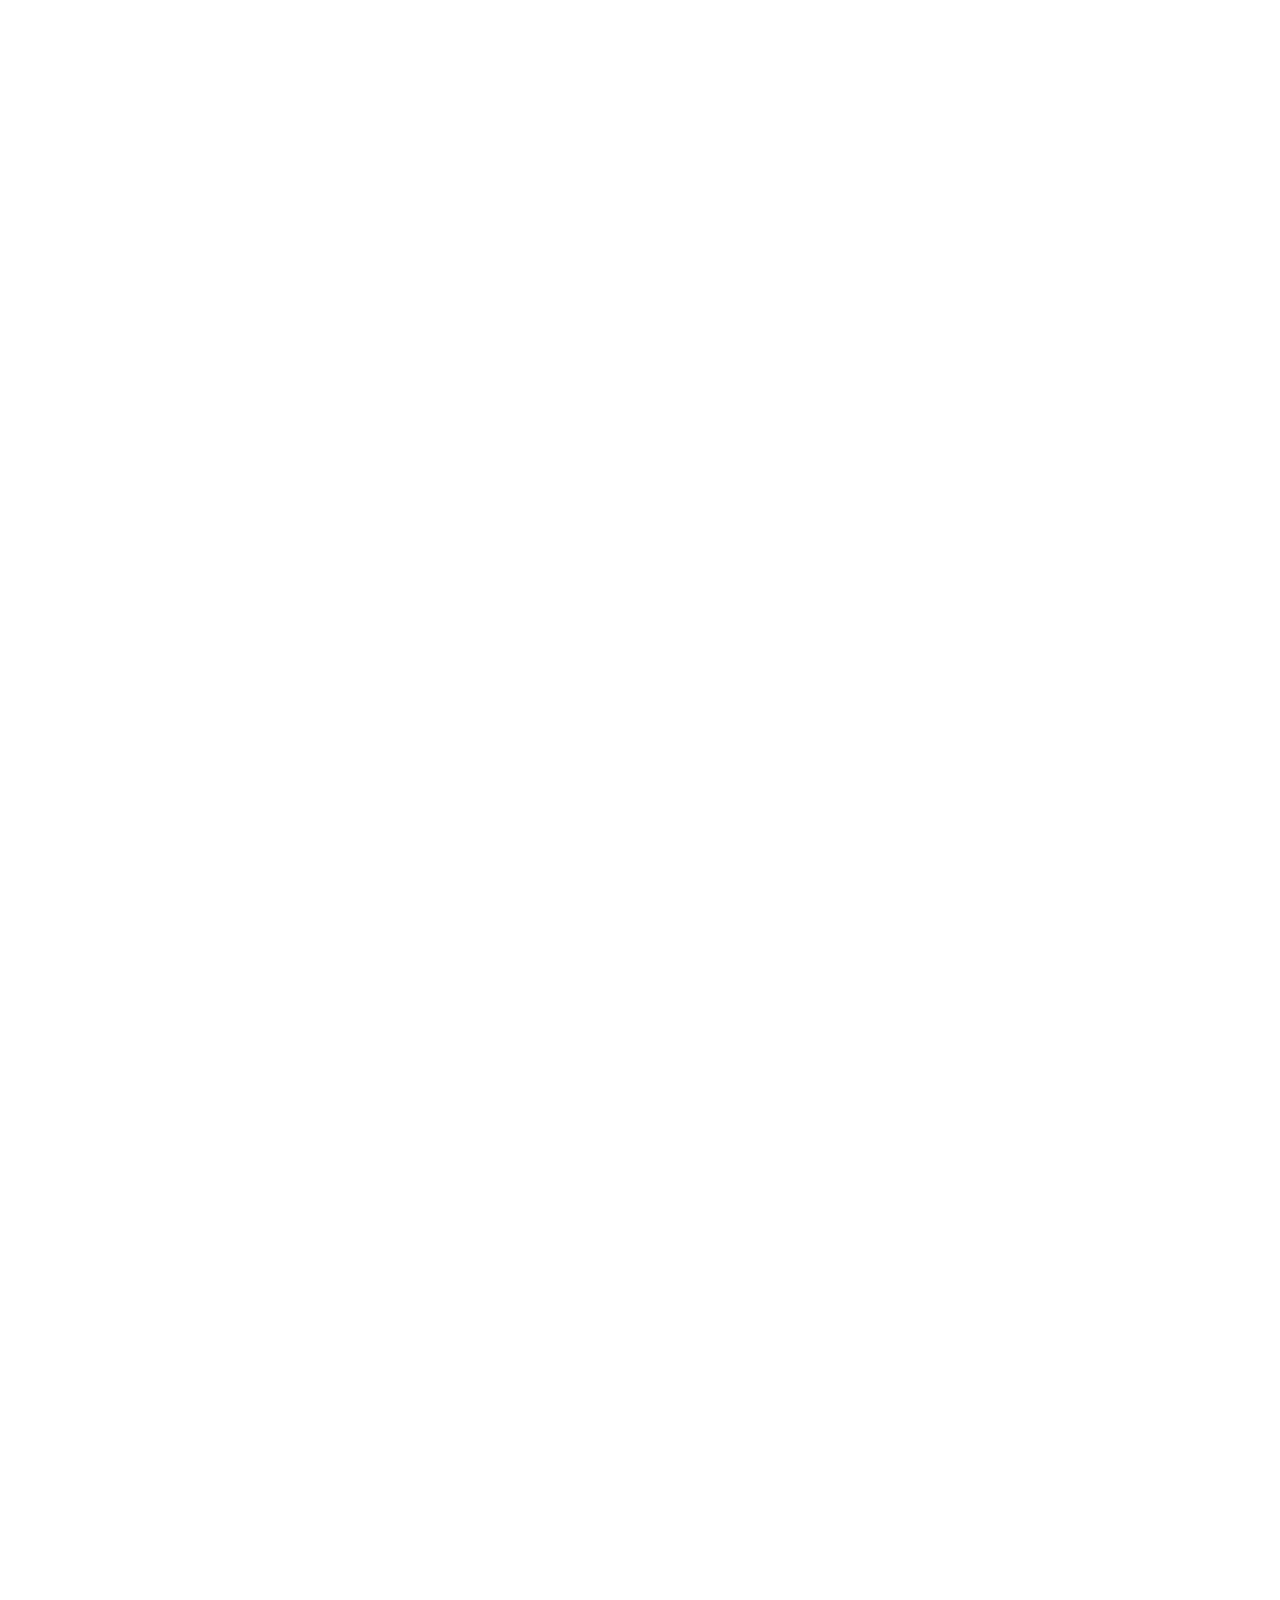
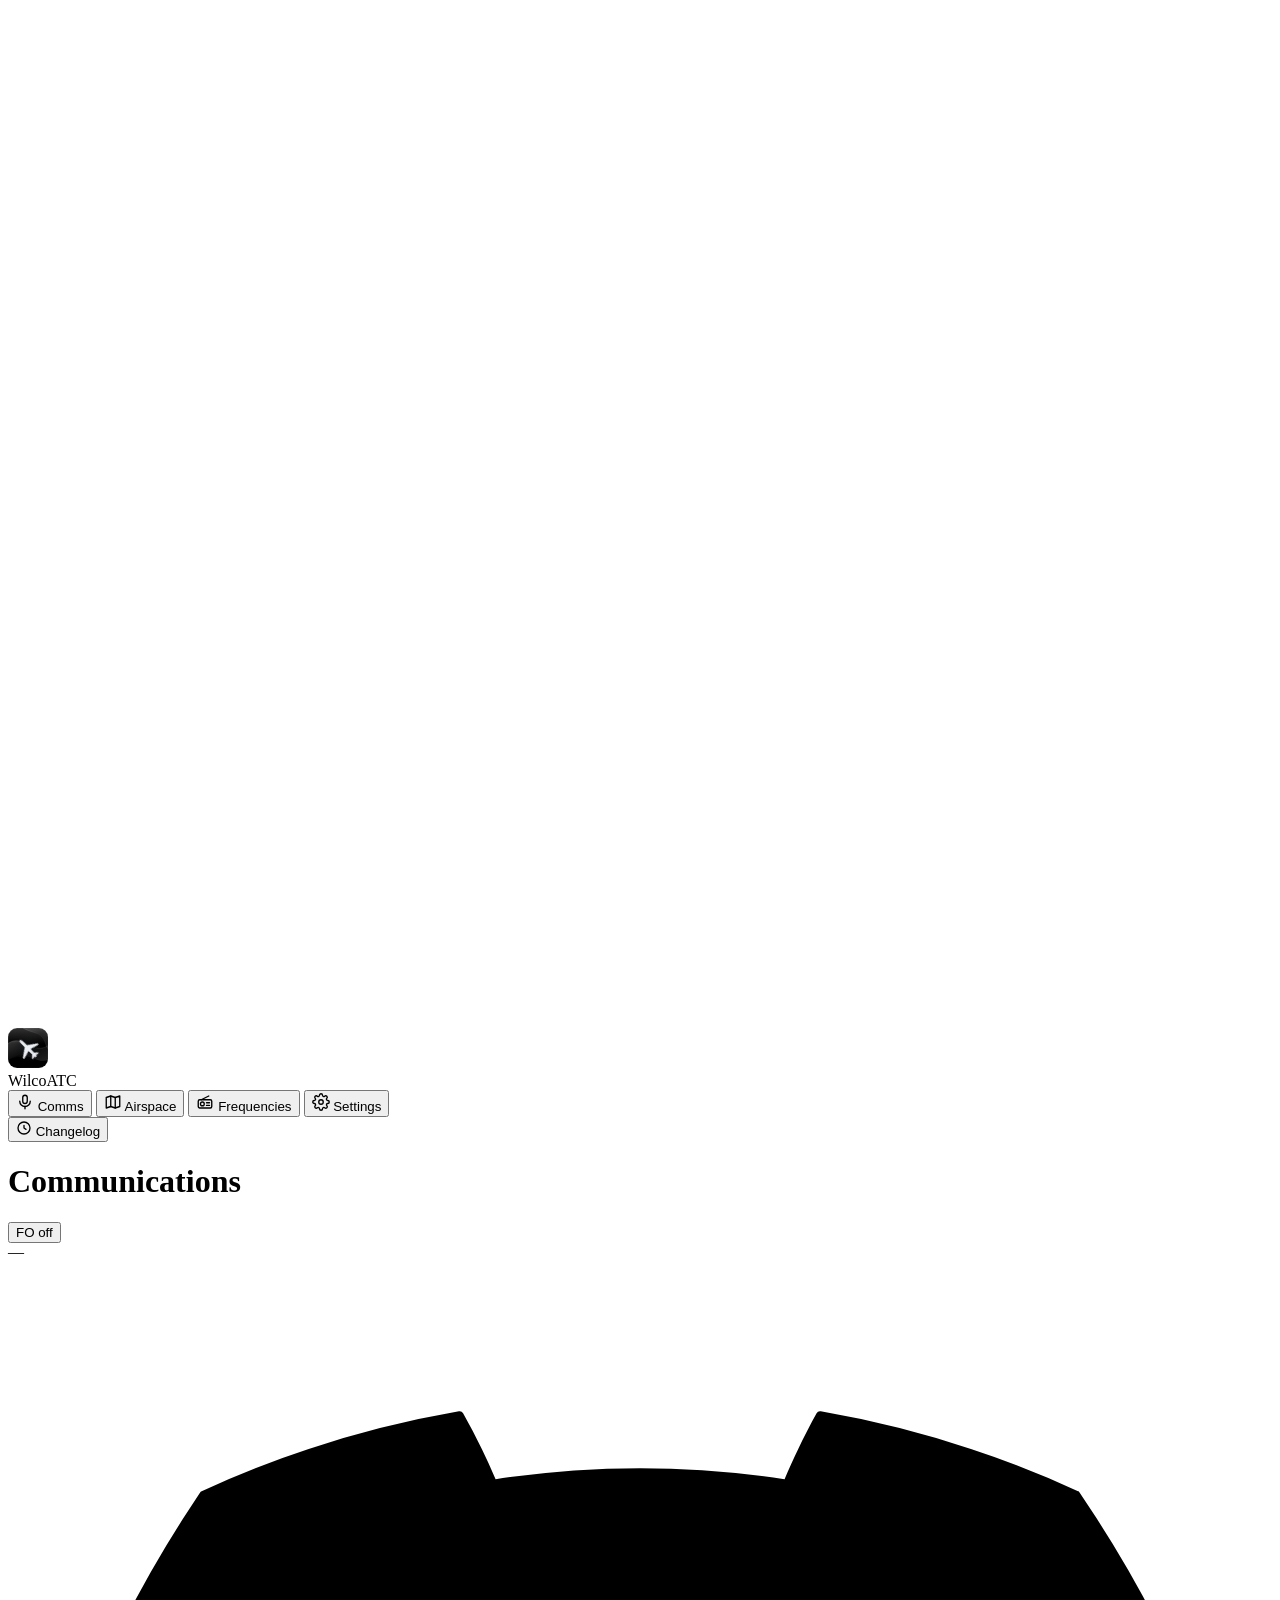
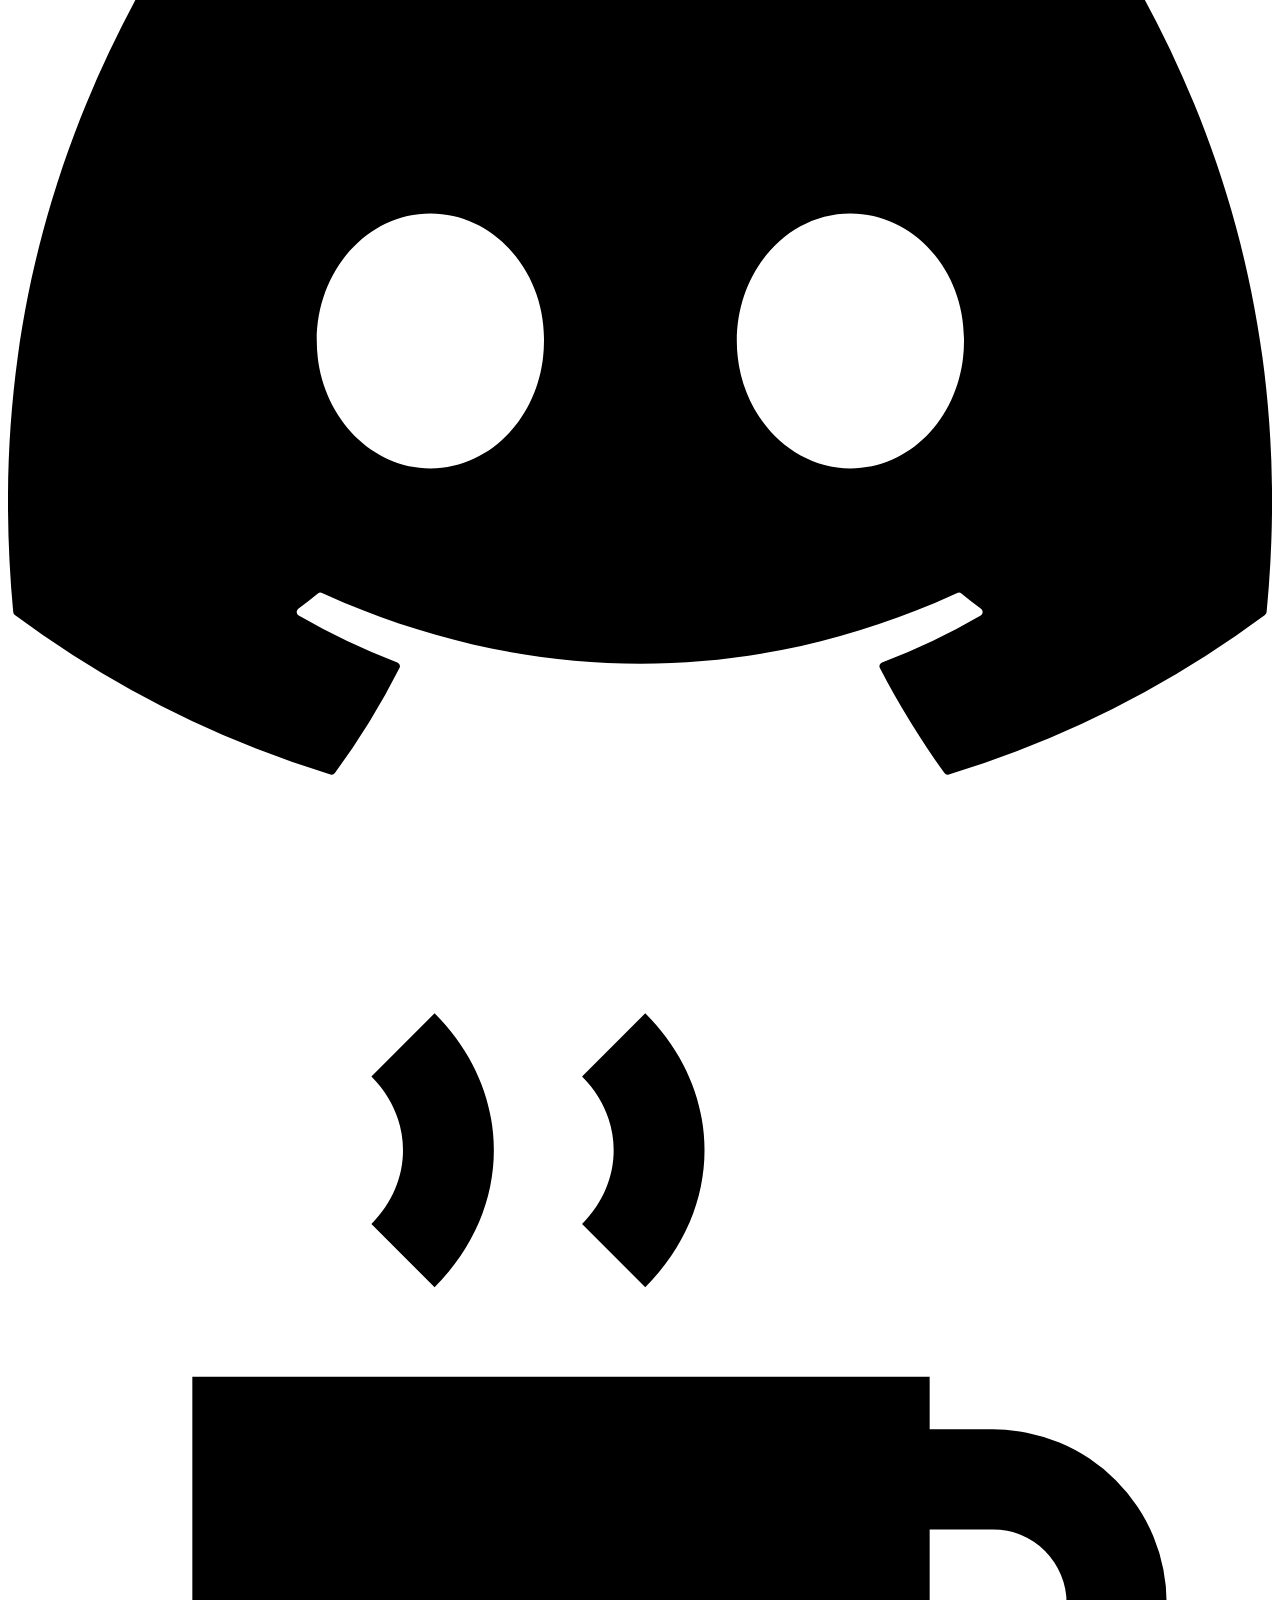
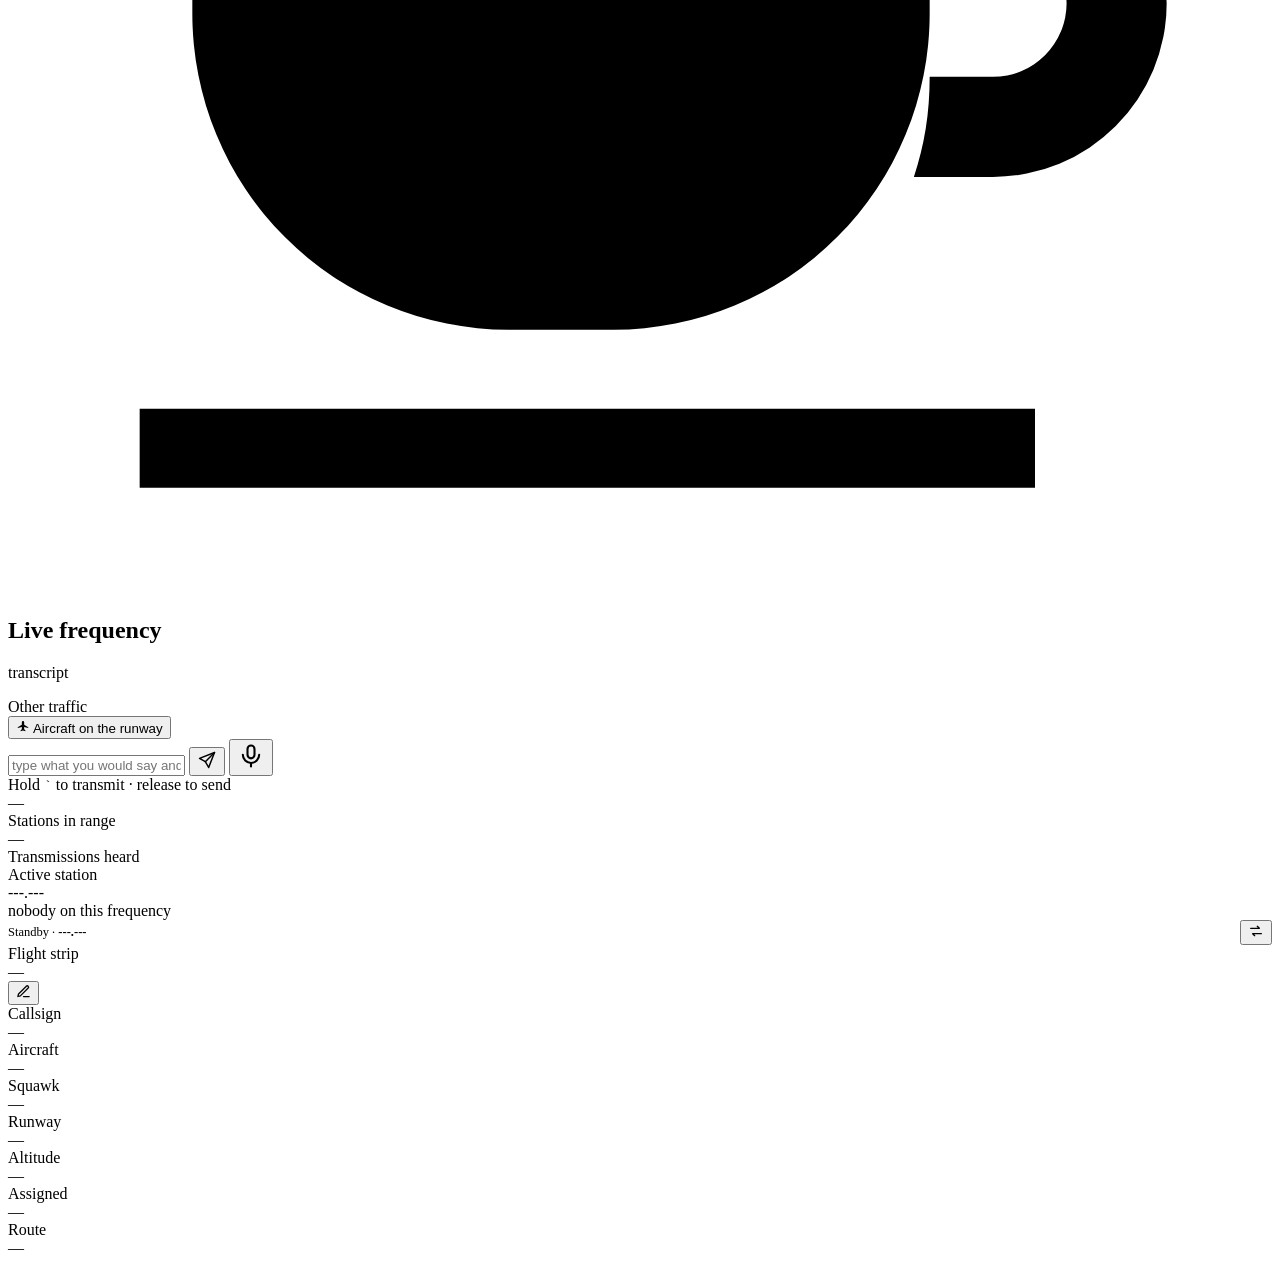
==== commit c7838393: "feat(atc): SDK-corrected autonomous flight with live engage/stop Autonomous First Officer flight aud" ====
--- a/wilcoatc/web/static/index.html
+++ b/wilcoatc/web/static/index.html
@@ -71,6 +71,13 @@
       <!-- Only while it has something to say: transmitting, receiving, or
            the engine not answering. "Mic ready" all flight said nothing. -->
       <div class="pill solid" id="mic-pill" hidden><div class="dot"></div><span id="mic-text" data-i18n="mic.ready">Mic ready</span></div>
+      <!-- The First Officer, engaged and let go from here. Off until asked
+           for, like every autopilot: the dot is the FO flying, and the text
+           says what the machine is doing while it does it. -->
+      <button class="pill solid fo-toggle" id="fo-pill" type="button"
+              data-i18n-title="fo.title" title="First Officer">
+        <div class="dot"></div><span id="fo-text" data-i18n="fo.off">FO off</span>
+      </button>
       <!-- The time a pilot reads off a clock in the cockpit: UTC. The tuned
            frequency and who is on it are on the radio card already. Not on
            the Settings screen, where it has nothing to do with anything. -->
